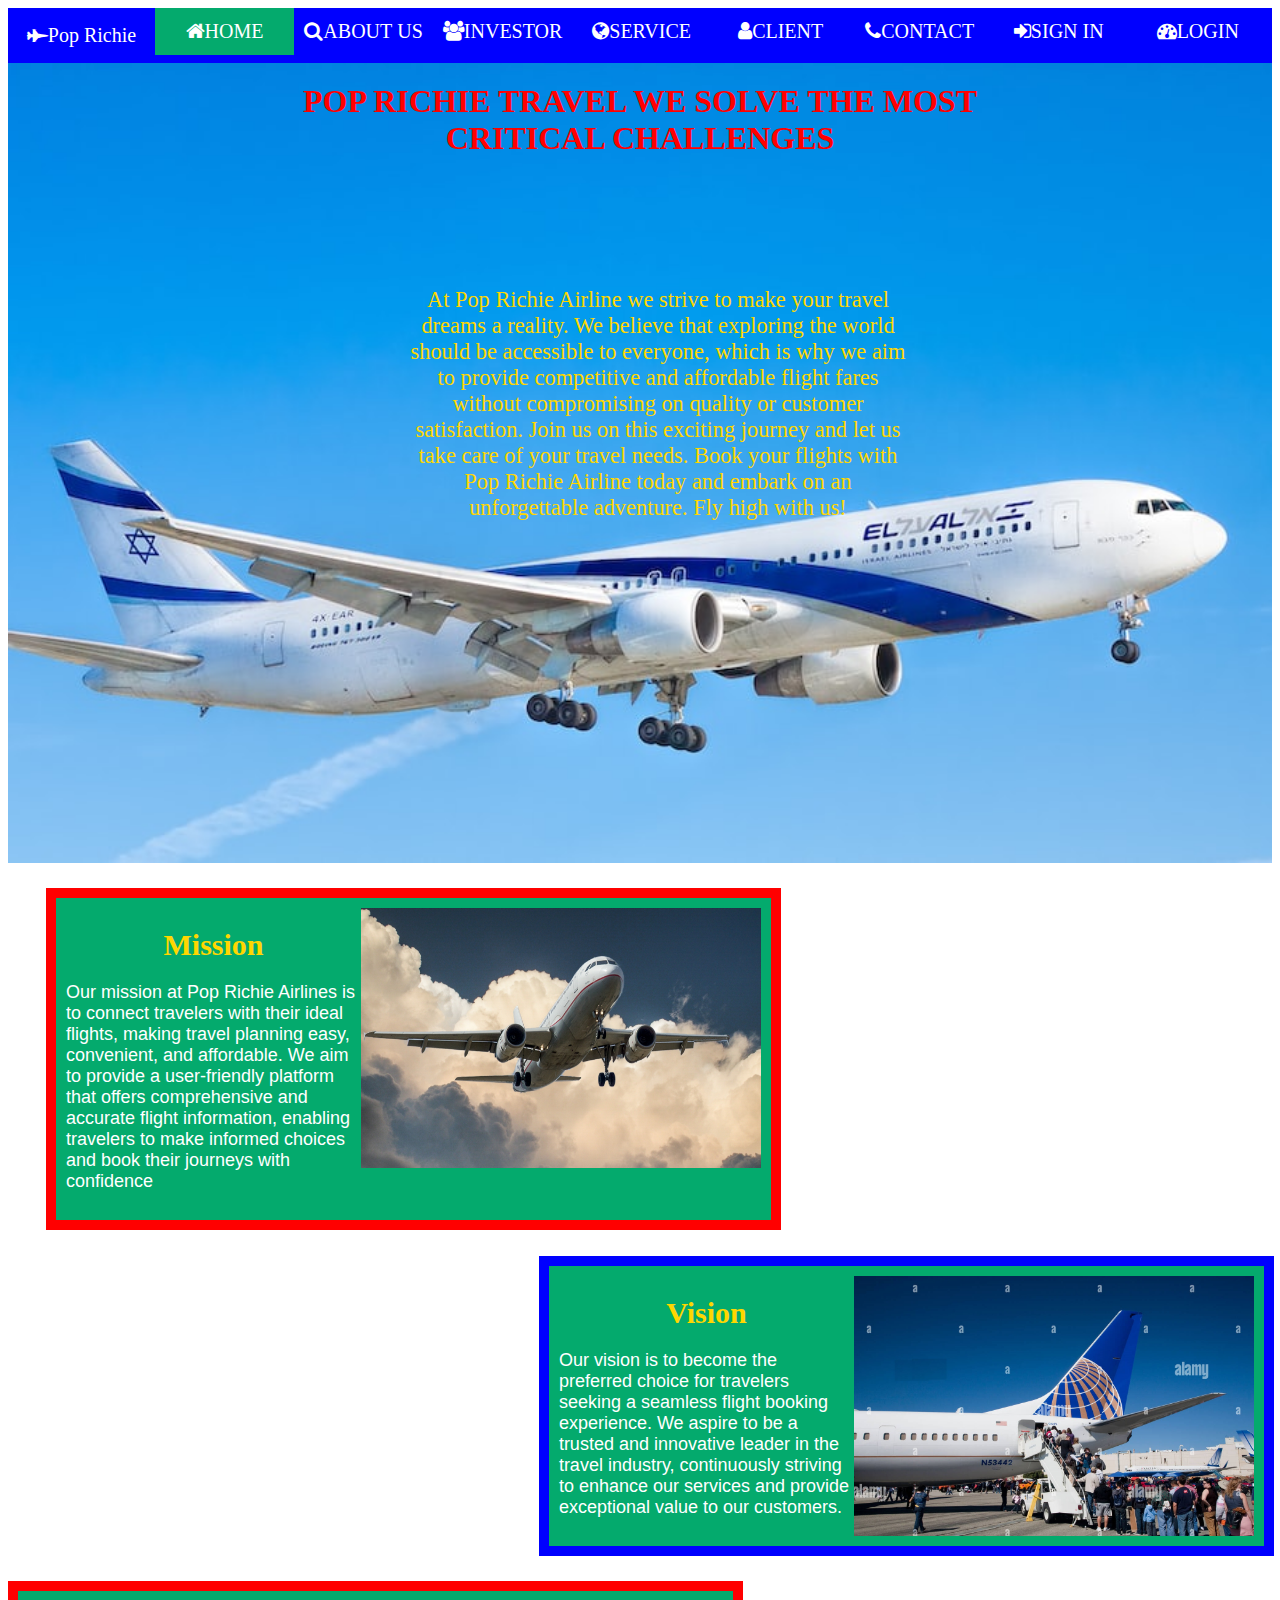
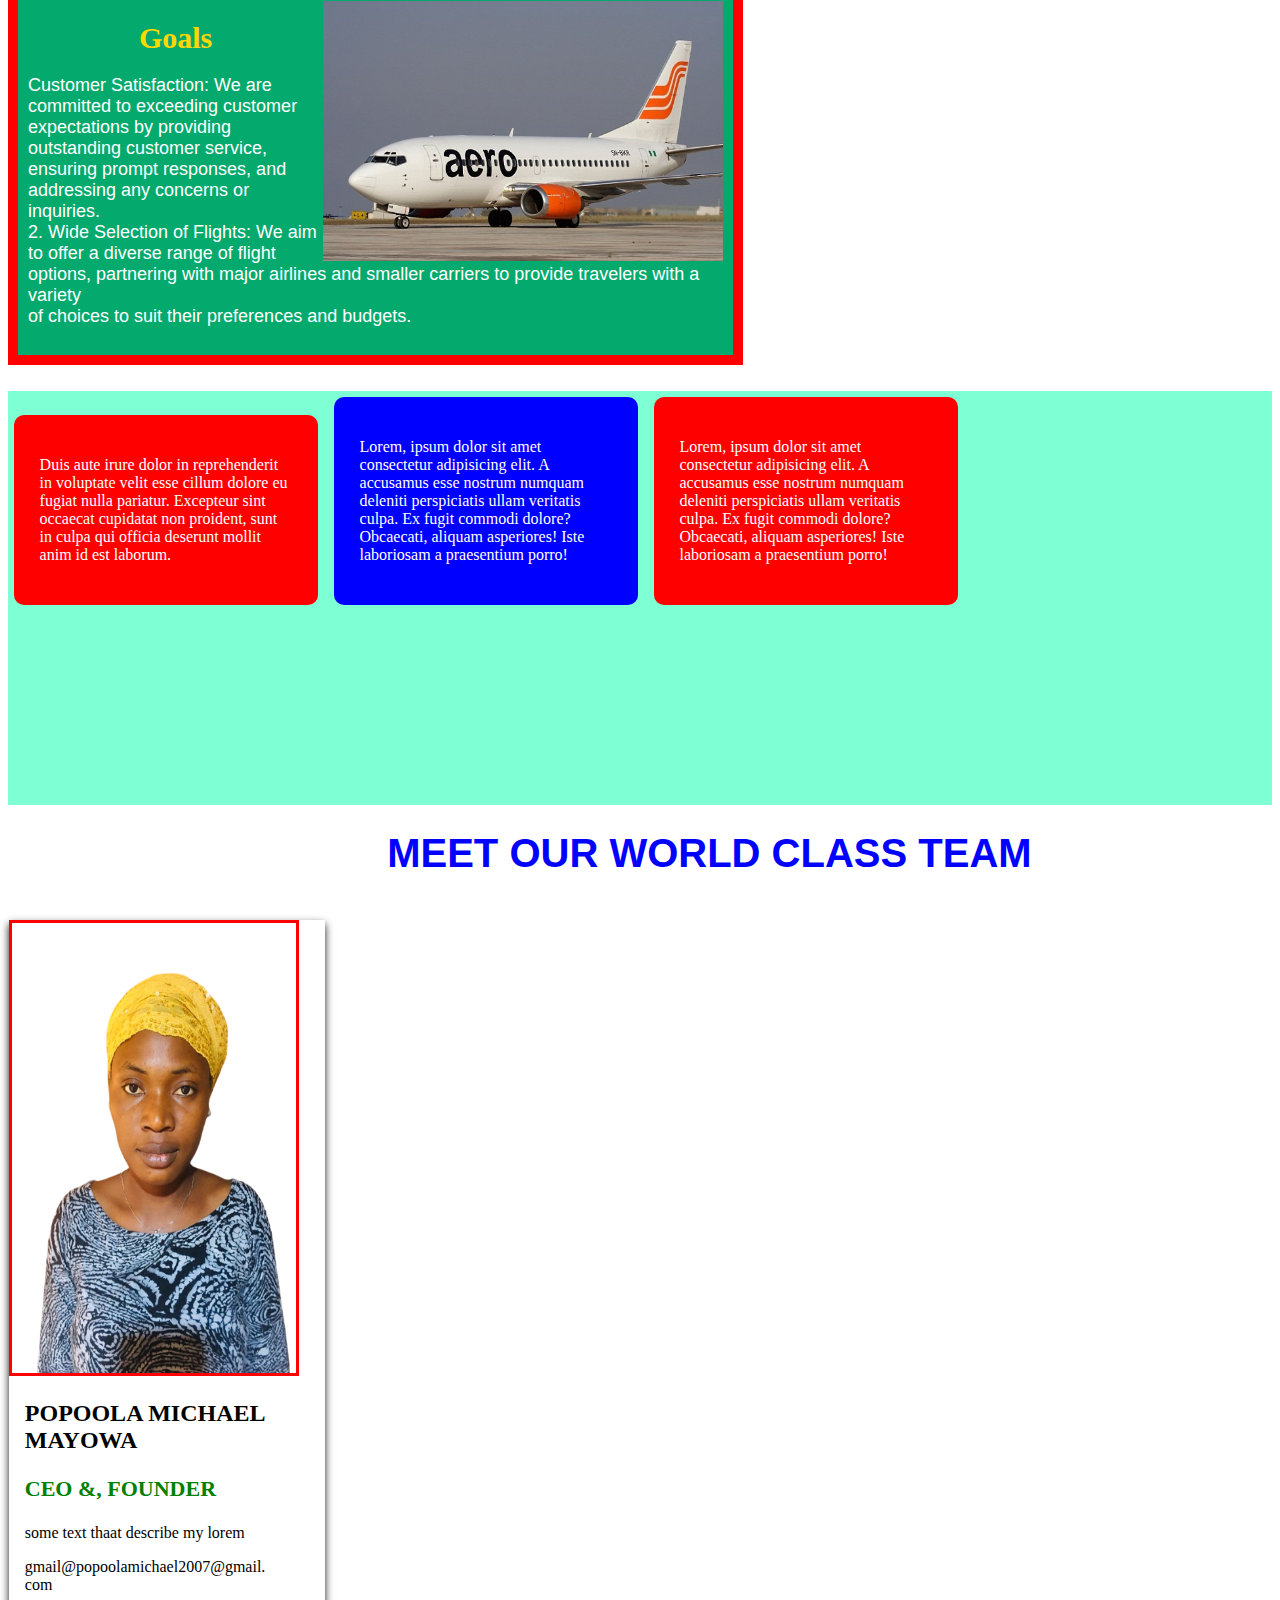
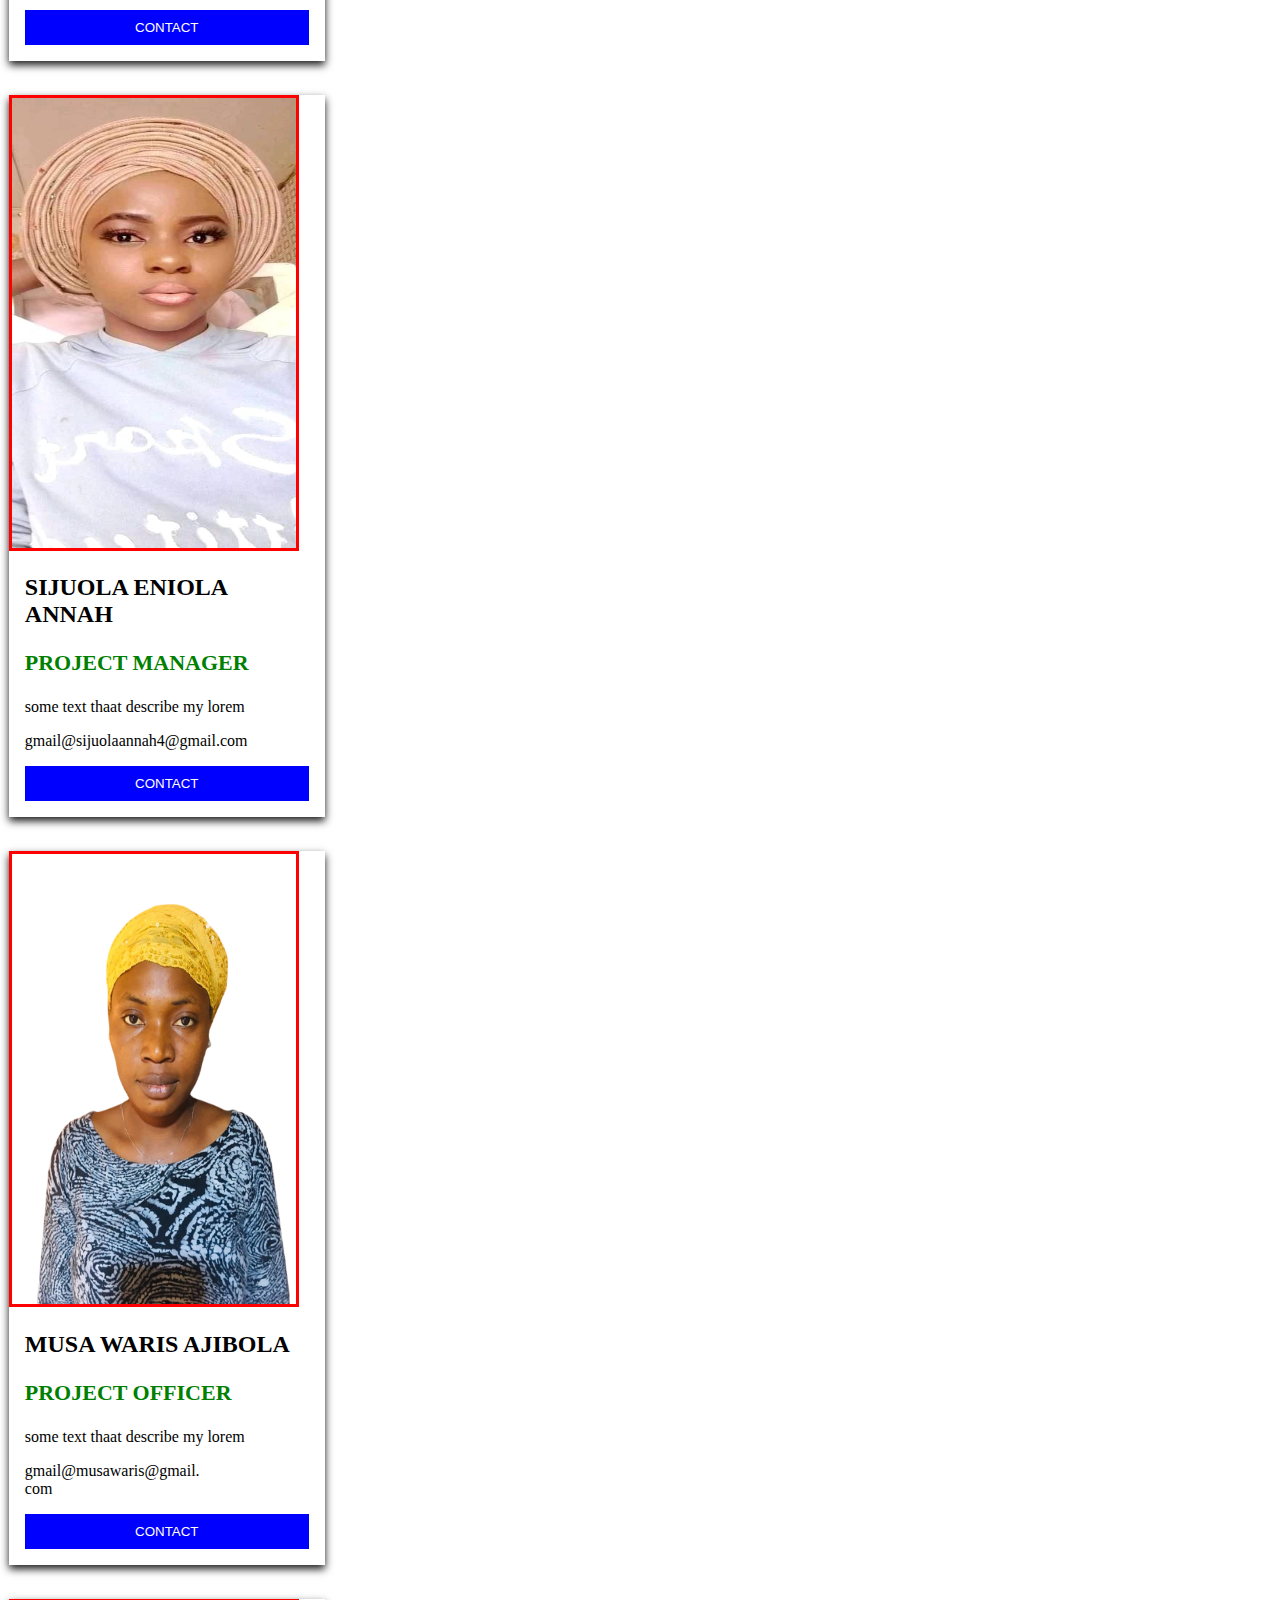
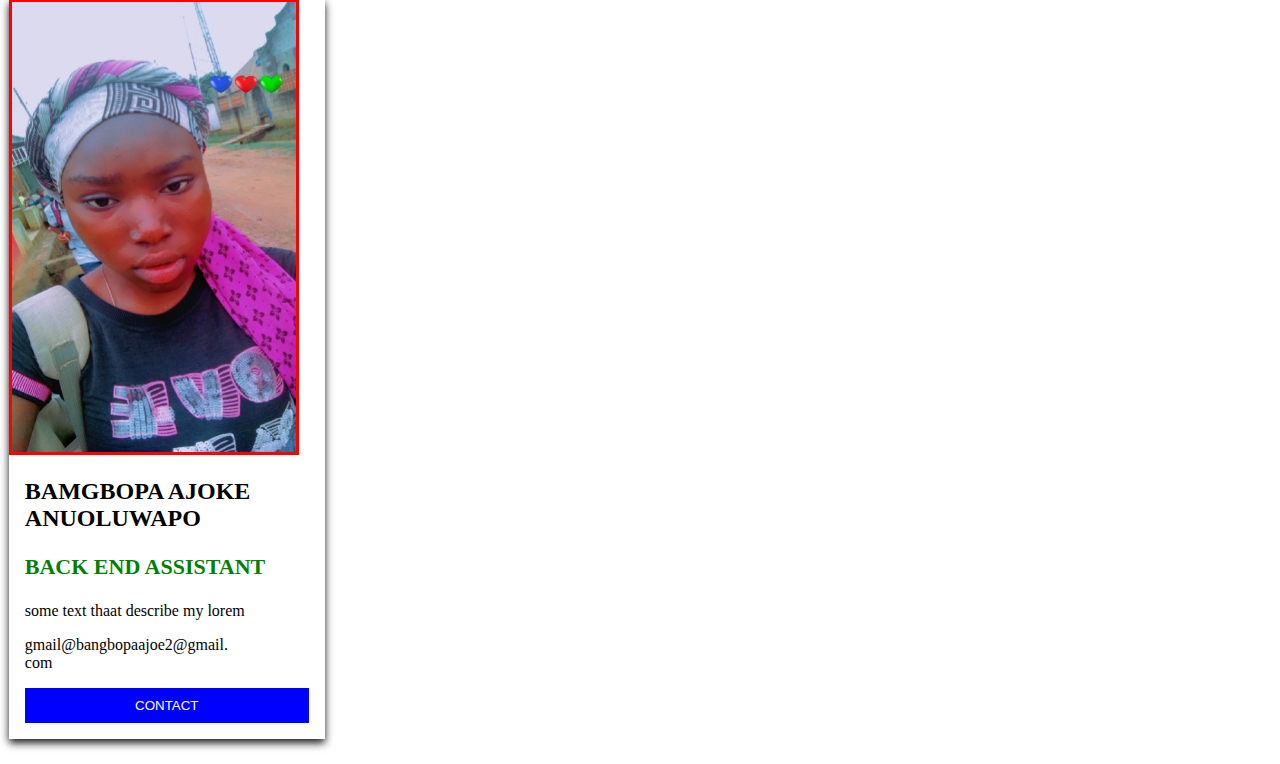
==== index.html @ 776650cb "Add files via upload" ====
<!DOCTYPE html>
<html lang="en">
<head>
    <meta charset="UTF-8">
    <meta name="viewport" content="width=device-width, initial-scale=1.0">
    <title>HOME PAGE</title>
    <link rel="stylesheet" href="./css/STYLE.CSS">
    <link rel="stylesheet" href="https://cdnjs.cloudflare.com/ajax/libs/font-awesome/4.7.0/css/font-awesome.min.css">
    <link rel="stylesheet" href="path/to/font-awesome/css/font-awesome.min.css">
    <link rel="stylesheet" href="image">
</head>
<body>
<div class="icon-bar">
<a class="logo"><i class="fa fa-fighter-jet" aria-hidden="true">Pop Richie</i> </a>
  <a class="active" href="#"><i class="fa fa-home">HOME</i></a>
  <a href="about.html"><i class="fa fa-search">ABOUT US</i></a>
  <a href="#"><i class="fa fa-group">INVESTOR</i></a>
  <a href="service.html"><i class="fa fa-globe">SERVICE</i></a>
  <a href="#"><i class="fa fa-user">CLIENT</i></a> 
  <a href="#"><i class="fa fa-envelop fa fa-phone">CONTACT</i></a>
  <a href="sign.html"><i class="fa fa-sign-in">SIGN IN</i></a>
  <a href="login.html"><i class="fa fa-dashboard">LOGIN</i></a>
  </div>
  <div class="wesolve">
    <H1 class="my">POP RICHIE TRAVEL WE SOLVE THE MOST  <br>CRITICAL CHALLENGES</H1>
    <p class="at"> At Pop Richie Airline we strive to make your travel dreams a reality. 
      We believe that exploring the world should be accessible to everyone, which is why we aim to provide
       competitive and affordable flight fares without compromising on quality or customer satisfaction. 
       Join us on this exciting journey and let us take care of your travel needs. Book your flights with Pop Richie Airline
       today and embark on an unforgettable adventure. Fly high with us!
      </p>
  </div>
  <div class="container">
    <img class="chris" width="400px" height="260px" src="./image/pics.jpg" alt="pics">
    <h1 class="mike">Mission</h1>
    <p class="mission">Our mission at Pop Richie Airlines is to connect travelers with 
    their ideal flights, making travel planning easy, convenient, and affordable. 
    We aim to provide a user-friendly platform that offers comprehensive and accurate 
    flight information, enabling travelers to make informed choices and book their journeys with confidence</p>
  </div>




  <div class="containersec">
    <img class="chris" width="400px" height="260px" src="./image/dd.jpg" alt="pics">
    <h1 class="mike">Vision</h1>
    <p class="Vision">Our vision is to become the preferred choice for travelers 
      seeking a seamless flight booking experience. We aspire to be a trusted and 
      innovative leader in the travel industry, continuously striving to enhance 
      our services and provide exceptional value to our customers. </p>
  </div>




  
  <div class="containerthi">
    <img class="chris" width="400px" height="260px" src="./image/ng.jpg" alt="pics">
    <h1 class="mike">Goals</h1>
    <p class="Goals">Customer Satisfaction: We are committed to exceeding 
      customer expectations by providing outstanding customer service, 
      ensuring prompt responses, and addressing any concerns or inquiries.
    <br>
    2. Wide Selection of Flights: We aim to offer a diverse range of flight 
    options, partnering with major airlines and smaller carriers to provide 
    travelers with a variety <br>of choices to suit their preferences and budgets.
  
  </p>
  </div>



 <div class="container1">

  <div class="container2">
<p>Duis aute irure dolor in reprehenderit in voluptate velit esse 
  cillum dolore eu fugiat nulla pariatur. Excepteur sint occaecat 
  cupidatat non proident, sunt in culpa qui officia deserunt mollit anim id est laborum.</p>
  </div>



  <div class="container6">
    <p>Lorem, ipsum dolor sit amet consectetur adipisicing elit.
       A accusamus esse nostrum numquam deleniti perspiciatis ullam
        veritatis culpa. Ex fugit commodi dolore? Obcaecati, aliquam 
        asperiores! Iste laboriosam a praesentium porro!</p>
      </div>


      <div class="container4">
        <p>Lorem, ipsum dolor sit amet consectetur adipisicing elit.
           A accusamus esse nostrum numquam deleniti perspiciatis ullam
            veritatis culpa. Ex fugit commodi dolore? Obcaecati, aliquam 
            asperiores! Iste laboriosam a praesentium porro!</p>
          </div>

 </div>

<div><h1 class="teamclass">MEET OUR WORLD CLASS TEAM</h1></div>
 <div class="teamss">

 <div class="row">
<div class="column">
  <div class="card">
    <img src="/image/iii.png" alt="jane" style="width: 90%;" class="imgs">
    <div class="imagec">
<h2>POPOOLA MICHAEL MAYOWA</h2>
<p class="titles">CEO &AMP, FOUNDER</p>
<p>some text thaat describe my lorem</p>
<p>gmail@popoolamichael2007@gmail.<br>com</p>
<p><button class="buttons">CONTACT</button>
</p>
    </div>
  </div>
</div>
 </div>



 <div class="row">
  <div class="column">
    <div class="card">
      <img src="/image/11.jpeg" alt="jane" style="width: 90%;" class="imgs">
      <div class="imagec">
  <h2>SIJUOLA ENIOLA ANNAH</h2>
  <p class="titles">PROJECT MANAGER</p>
  <p>some text thaat describe my lorem</p>
  <p>gmail@sijuolaannah4@gmail.com</p>
  <p><button class="buttons">CONTACT</button>
  </p>
      </div>
    </div>
  </div>
   </div>
  

   <div class="row">
    <div class="column">
      <div class="card">
        <img src="/image/iii.png" alt="jane" style="width: 90%;" class="imgs">
        <div class="imagec">
    <h2>MUSA WARIS AJIBOLA</h2>
    <p class="titles">PROJECT OFFICER</p>
    <p>some text thaat describe my lorem</p>
    <p>gmail@musawaris@gmail.<br>com</p>
    <p><button class="buttons">CONTACT</button>
    </p>
        </div>
      </div>
    </div>
     </div>
    
     <div class="row">
      <div class="column">
        <div class="card">
          <img src="/image/12.jpeg" alt="jane" style="width: 90%;" class="imgs">
          <div class="imagec">
      <h2>BAMGBOPA AJOKE ANUOLUWAPO</h2>
      <p class="titles">BACK END ASSISTANT</p>
      <p>some text thaat describe my lorem</p>
      <p>gmail@bangbopaajoe2@gmail.<br>com</p>
      <p><button class="buttons">CONTACT</button>
      </p>
          </div>
        </div>
      </div>
       </div>
      
      </div>



</body>
</html>
---- css/STYLE.CSS ----
.icon-bar {
    width: 100%; 
    background-color: blue; 
    overflow: auto; 
  }
  
  .icon-bar a {
    float: left; 
    text-align: center; 
    width: 11%; 
    padding: 12px 0;
    transition: all 0.3s ease;
    color: white; 
    font-size: 20px; 
  }
  
  .icon-bar a:hover {
    background-color: red; 
  }
  
  .active {
    background-color: #04AA6D;
  }
.my{
  color: red;
  margin-left: 24%;
  padding-top: 20px;
  margin-top: 0%;
}
.at{
  color: gold;
  width:500px;
  text-align: center;
  margin-top: 130px;
  margin-left: 400px;
  font-size:1.4rem;
}

.pic{
  width: 550px;
  height: 400px;
 padding-left:150%;
 padding-bottom: 0.2%;
 padding-top: 9%;
}
.mission{
  font-size: 1.2rem;
}
.logo{
  color: gold;
  margin: 4px;
  font-size: 30px;
}

.container{
  display: block;
  width: 55%;
  padding: 10px;
  background-color: #04AA6D;
  border: 10px solid red;
  justify-content: left;
  justify-content: center;
  margin-left: 3%;
}

.chris {
  float: right;
}
.my {
  text-align: center;
  margin: 0%;
}

.mike {
  text-align: center;
  color: gold;
  font-family: tahoma;
  font-size: 30px;
}


.con1{
  display:inline-flex;
  width: 100%;
  background-color: white;

}
.wesolve{
  background-image: url(/image/plane1.jpg);
  background-position: center;
  background-repeat: no-repeat;
  background-size: cover;
  width: 100%;
  height: 800px;
  margin-bottom: 2%;
}

.container2{
  background-color: red;
  padding: 2%;
  color: white;
  border-radius: 10px; 
  display: inline-block;
   width:20%;
   margin: 0.5%;
}

.container6{
  background-color: blue;
  padding: 2%;
  color: white;
  display: inline-block;
  border-radius: 10px; 
  width:20%;
  margin: 0.5%;
}

.container4{
  background-color: red;
  padding: 2%;
  color: white;
  display: inline-block;
  border-radius: 10px; 
  width:20%;  
   margin: 0.5%;
}



.containersec{
  display: inline-block;
  padding: 10px;
  width: 55%;
  margin-left: 42%;
  background-color: #04AA6D;
  border: 10px solid blue;
  margin-top: 2%;
}




.containerthi{
  display: inline-block;
  padding: 10px;
  width: 55%;
  background-color: #04AA6D;
  border: 10px solid red;
  margin-top: 2%;
  margin-bottom: 2%;
}



.mission{
  color: white;
  font-family: arial;
  font-size: 18px;
}


.Vision{
  color: white;
  font-family: arial;
  font-size: 18px;
}


.Goals{
  color: white;
  font-family: arial;
  font-size: 18px;
}


.column{
  float: left;
  width: 25%;
  margin-bottom: 16px;
  margin-top: 16px;
  padding: 0.8px;
}

@media screen and (max-width:650px){
  .column{
    width: 100%;
    display: block;
  }
}

.card{
  box-shadow: 0 4px 8px 0 rgba(0, 0, 0, 0.9);
}


.imagec{
padding: 0 16px;
}

.imagec::after, .row::after{
  content: "";
  clear: both;
  display: table;
}


.titles{
  color: green;
  font-family: tahoma;
  font-weight: bold;
  font-size: 22px;
}

.imgs{
  width: 100%;
  height: 50vh;
  border: 3px solid red;
}


.buttons{
  border: none;
  outline: 0;
  display: inline-;
  padding: 10px;
  color: white;
  background-color: blue;
  text-align: center;
  cursor: pointer;
  width: 100%;
}

.buttons:hover{
  background-color: blueviolet;
}


.teamclass{
  font-family: 'Trebuchet MS', 'Lucida Sans Unicode', 'Lucida Grande', 'Lucida Sans', Arial, sans-serif;
  color: blue;
  font-weight: bold;
  font-size: 40px;
 justify-content: center;
 align-items: center;
 margin-left: 30%;
}


.container1{
  background-color: aquamarine;
  width: 100%;
  height: 46vh;
}
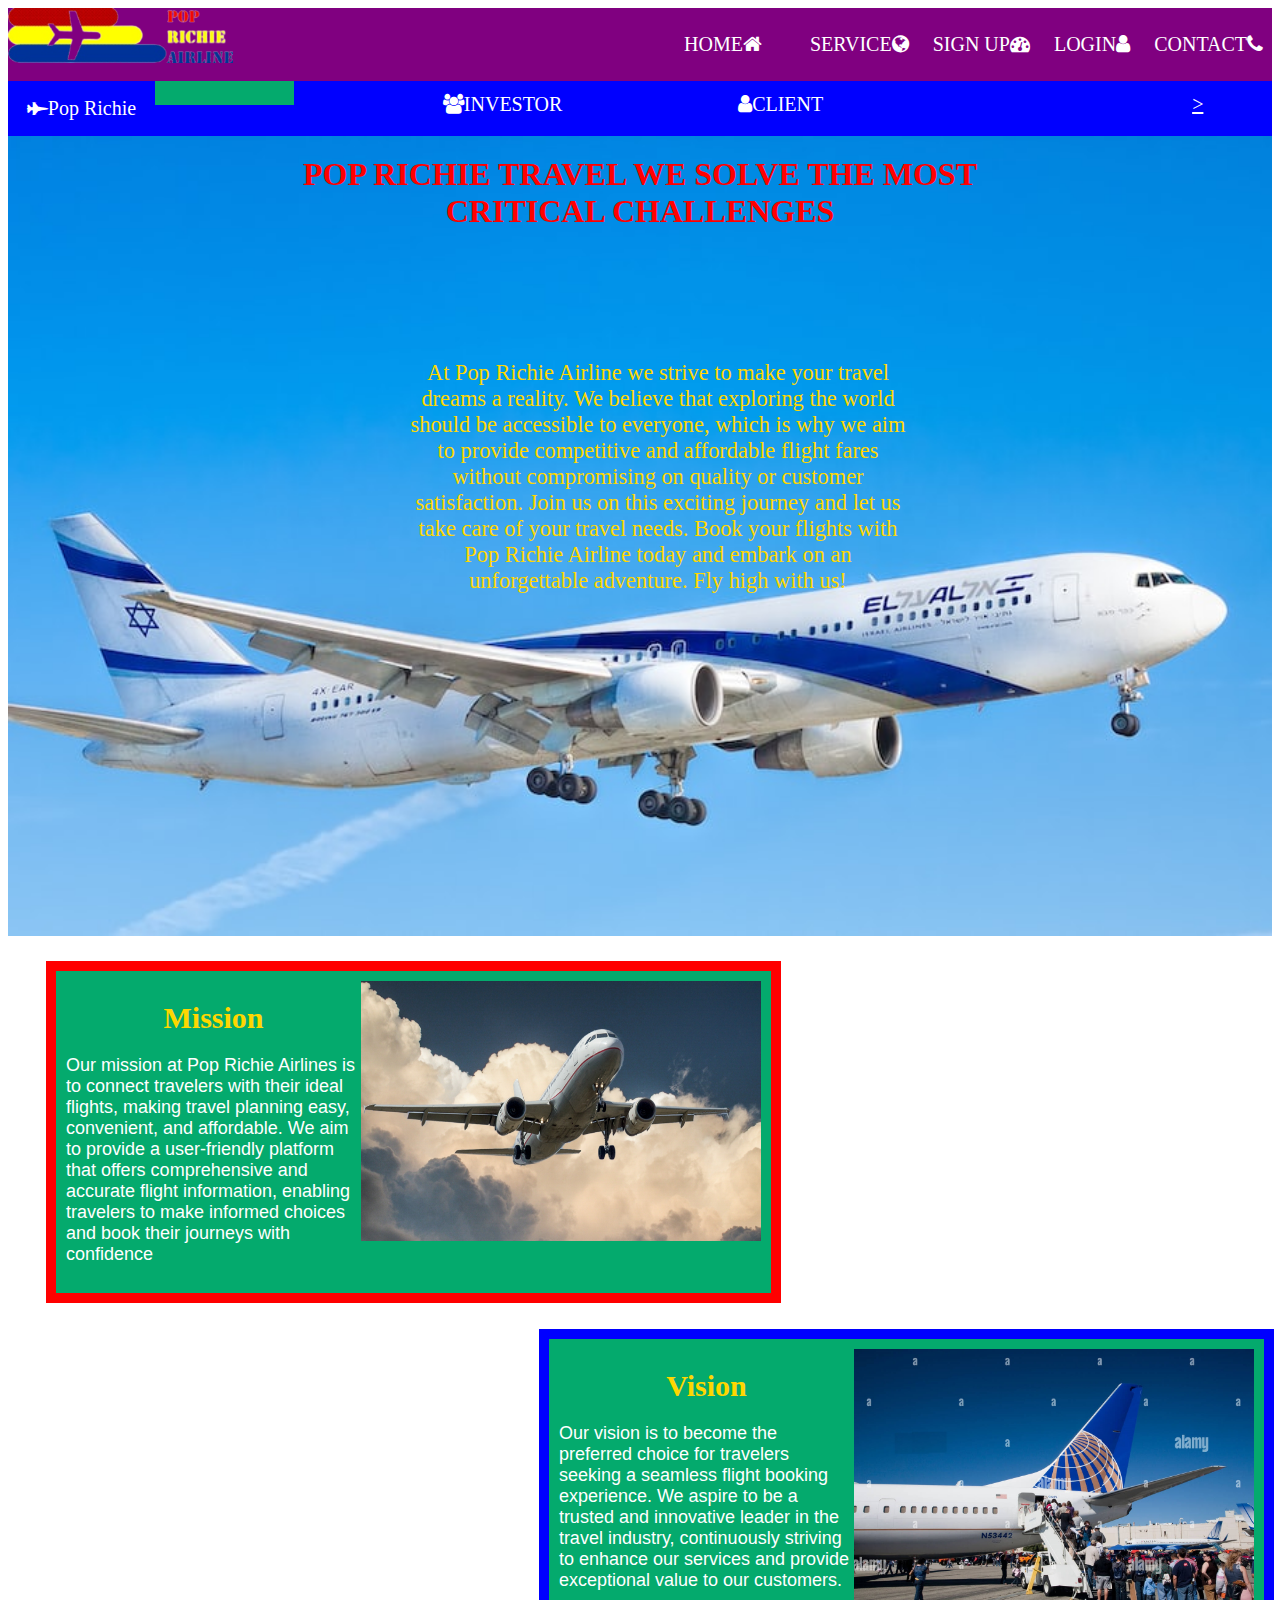
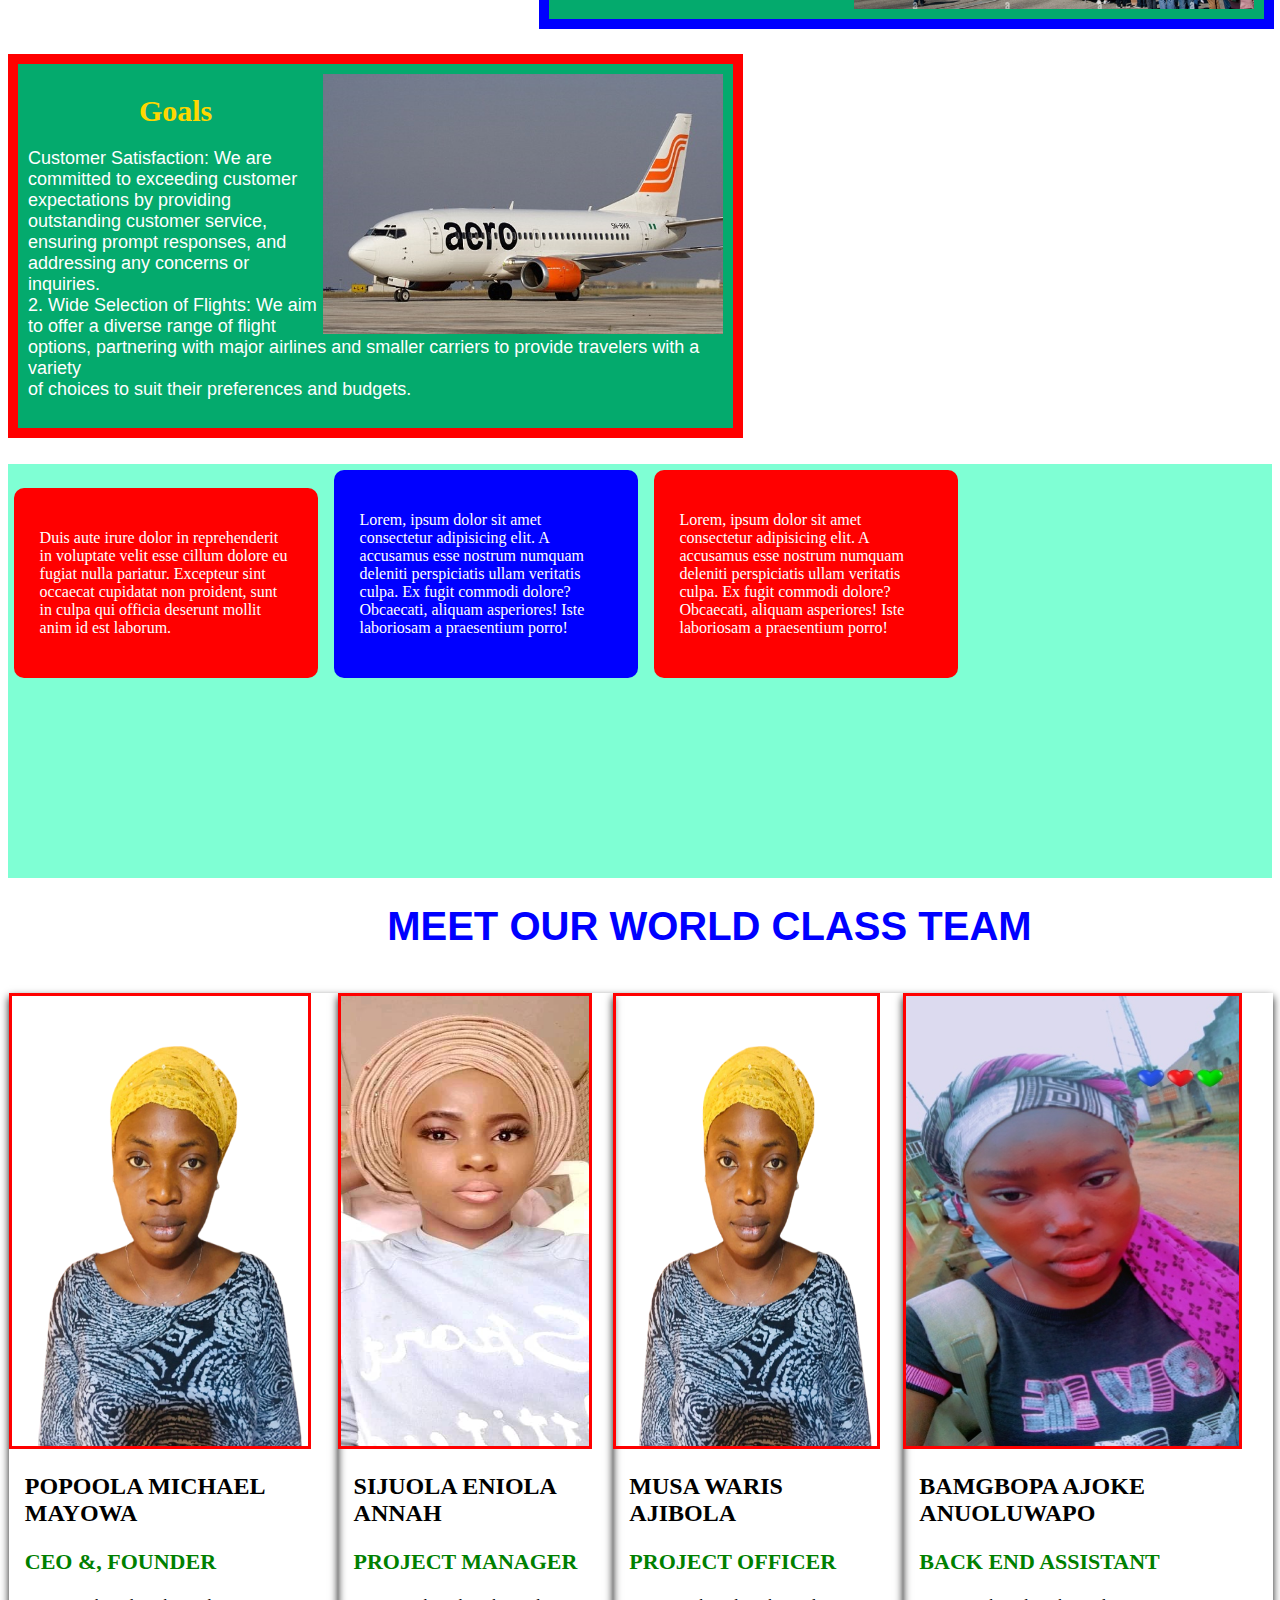
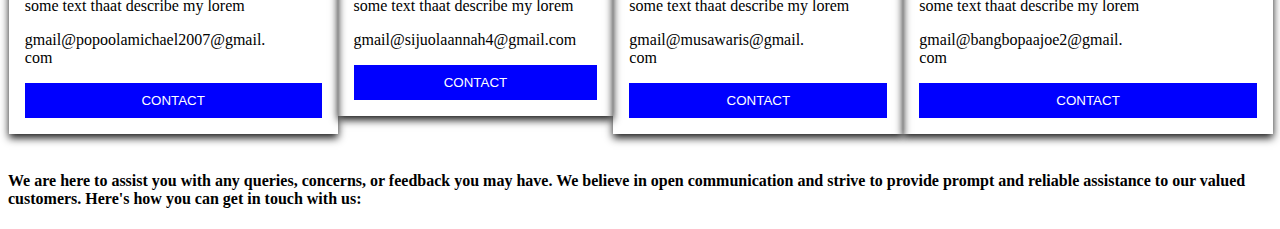
==== commit 382c9667: "Add files via upload" ====
--- a/index.html
+++ b/index.html
@@ -4,23 +4,41 @@
     <meta charset="UTF-8">
     <meta name="viewport" content="width=device-width, initial-scale=1.0">
     <title>HOME PAGE</title>
-    <link rel="stylesheet" href="./css/STYLE.CSS">
+    <link rel="stylesheet" href="/css/STYLE.CSS">
     <link rel="stylesheet" href="https://cdnjs.cloudflare.com/ajax/libs/font-awesome/4.7.0/css/font-awesome.min.css">
     <link rel="stylesheet" href="path/to/font-awesome/css/font-awesome.min.css">
     <link rel="stylesheet" href="image">
+    <link href="https://cdn.jsdelivr.net/npm/bootstrap@5.3.1/dist/css/bootstrap.min.css" rel="stylesheet" integrity="sha384-4bw+/aepP/YC94hEpVNVgiZdgIC5+VKNBQNGCHeKRQN+PtmoHDEXuppvnDJzQIu9" crossorigin="anonymous">
 </head>
 <body>
+<div class="header">
+  <div><img src="./image/logome.png" style="width: 70%;"></div>
+  <div class="list">
+    <ul>
+   <a href="#"></a><li>HOME<i class="fa fa-home"></i></li>
+   <a href="about.html"></a><li><i class="ABOUT US"></i></li>
+   <a href="#"></a><li>SERVICE<i class="fa fa-globe"></i></li>
+   <a href="#"></a><li>SIGN UP<i class="fa fa-dashboard"></i></li>
+   <a href="login.html"></a><li>LOGIN<i class="fa fa-user"></i></li>
+   <a href="cont.html"></a><li>CONTACT<i class="fa fa-envelop fa fa-phone"></i></li>
+    </ul>
+  </div>
+</div>
+
+
 <div class="icon-bar">
 <a class="logo"><i class="fa fa-fighter-jet" aria-hidden="true">Pop Richie</i> </a>
-  <a class="active" href="#"><i class="fa fa-home">HOME</i></a>
-  <a href="about.html"><i class="fa fa-search">ABOUT US</i></a>
+  <a class="active" href="#"></a>
+  <a href="about.html"></a>
   <a href="#"><i class="fa fa-group">INVESTOR</i></a>
-  <a href="service.html"><i class="fa fa-globe">SERVICE</i></a>
+  <a href=""></a>
   <a href="#"><i class="fa fa-user">CLIENT</i></a> 
-  <a href="#"><i class="fa fa-envelop fa fa-phone">CONTACT</i></a>
-  <a href="sign.html"><i class="fa fa-sign-in">SIGN IN</i></a>
-  <a href="login.html"><i class="fa fa-dashboard">LOGIN</i></a>
+  <a href="cont.html"></a>
+  <a href="sign.html"></a>
+  <a href="login.html">></a>
   </div>
+
+
   <div class="wesolve">
     <H1 class="my">POP RICHIE TRAVEL WE SOLVE THE MOST  <br>CRITICAL CHALLENGES</H1>
     <p class="at"> At Pop Richie Airline we strive to make your travel dreams a reality. 
@@ -172,5 +190,10 @@
 
 
 
+      <h4>We are here to assist you with any queries, concerns, or feedback you 
+        may have. We believe in open communication and strive to provide prompt 
+        and reliable assistance to our valued customers. Here's how you can get in 
+        touch with us: </h4>  
+<script src="https://cdn.jsdelivr.net/npm/bootstrap@5.3.1/dist/js/bootstrap.bundle.min.js" integrity="sha384-HwwvtgBNo3bZJJLYd8oVXjrBZt8cqVSpeBNS5n7C8IVInixGAoxmnlMuBnhbgrkm" crossorigin="anonymous"></script>
 </body>
 </html>--- a/css/STYLE.CSS
+++ b/css/STYLE.CSS
@@ -175,7 +175,7 @@
 
 .column{
   float: left;
-  width: 25%;
+  width: 100%;
   margin-bottom: 16px;
   margin-top: 16px;
   padding: 0.8px;
@@ -221,7 +221,7 @@
 .buttons{
   border: none;
   outline: 0;
-  display: inline-;
+  display: inline-block;
   padding: 10px;
   color: white;
   background-color: blue;
@@ -250,4 +250,60 @@
   background-color: aquamarine;
   width: 100%;
   height: 46vh;
+}
+
+.teamss{
+  display: flex;
+  flex-direction: row;
+}
+
+@media screen and (min-width: 480px) {
+  #leftsidebar {width: 200px; float: left;}
+  #main {margin-left: 216px;}
+}
+
+@media only screen and (max-width: 600px) {
+  body {
+    background-color: teal;
+  }
+}
+
+
+.header{
+  display: flex;
+  flex-direction: row;
+ justify-content: space-between;
+ background-color: purple;
+}
+
+
+.list{
+  display: flex;
+  flex-direction: row;
+  color: white;
+}
+
+ul{
+  display: flex;
+  flex-direction: row;
+}
+li{
+  padding: 9px;
+  margin-left: 6px;
+  color: white;
+  font-size: 20px;
+list-style: none;
+cursor: pointer;
+}
+
+li:hover{
+  padding: 9px;
+  margin-left: 6px;
+  color: aquamarine;
+  font-size: 20px;
+list-style: none;
+}
+
+.list ul li a{
+  color: aquamarine;
 }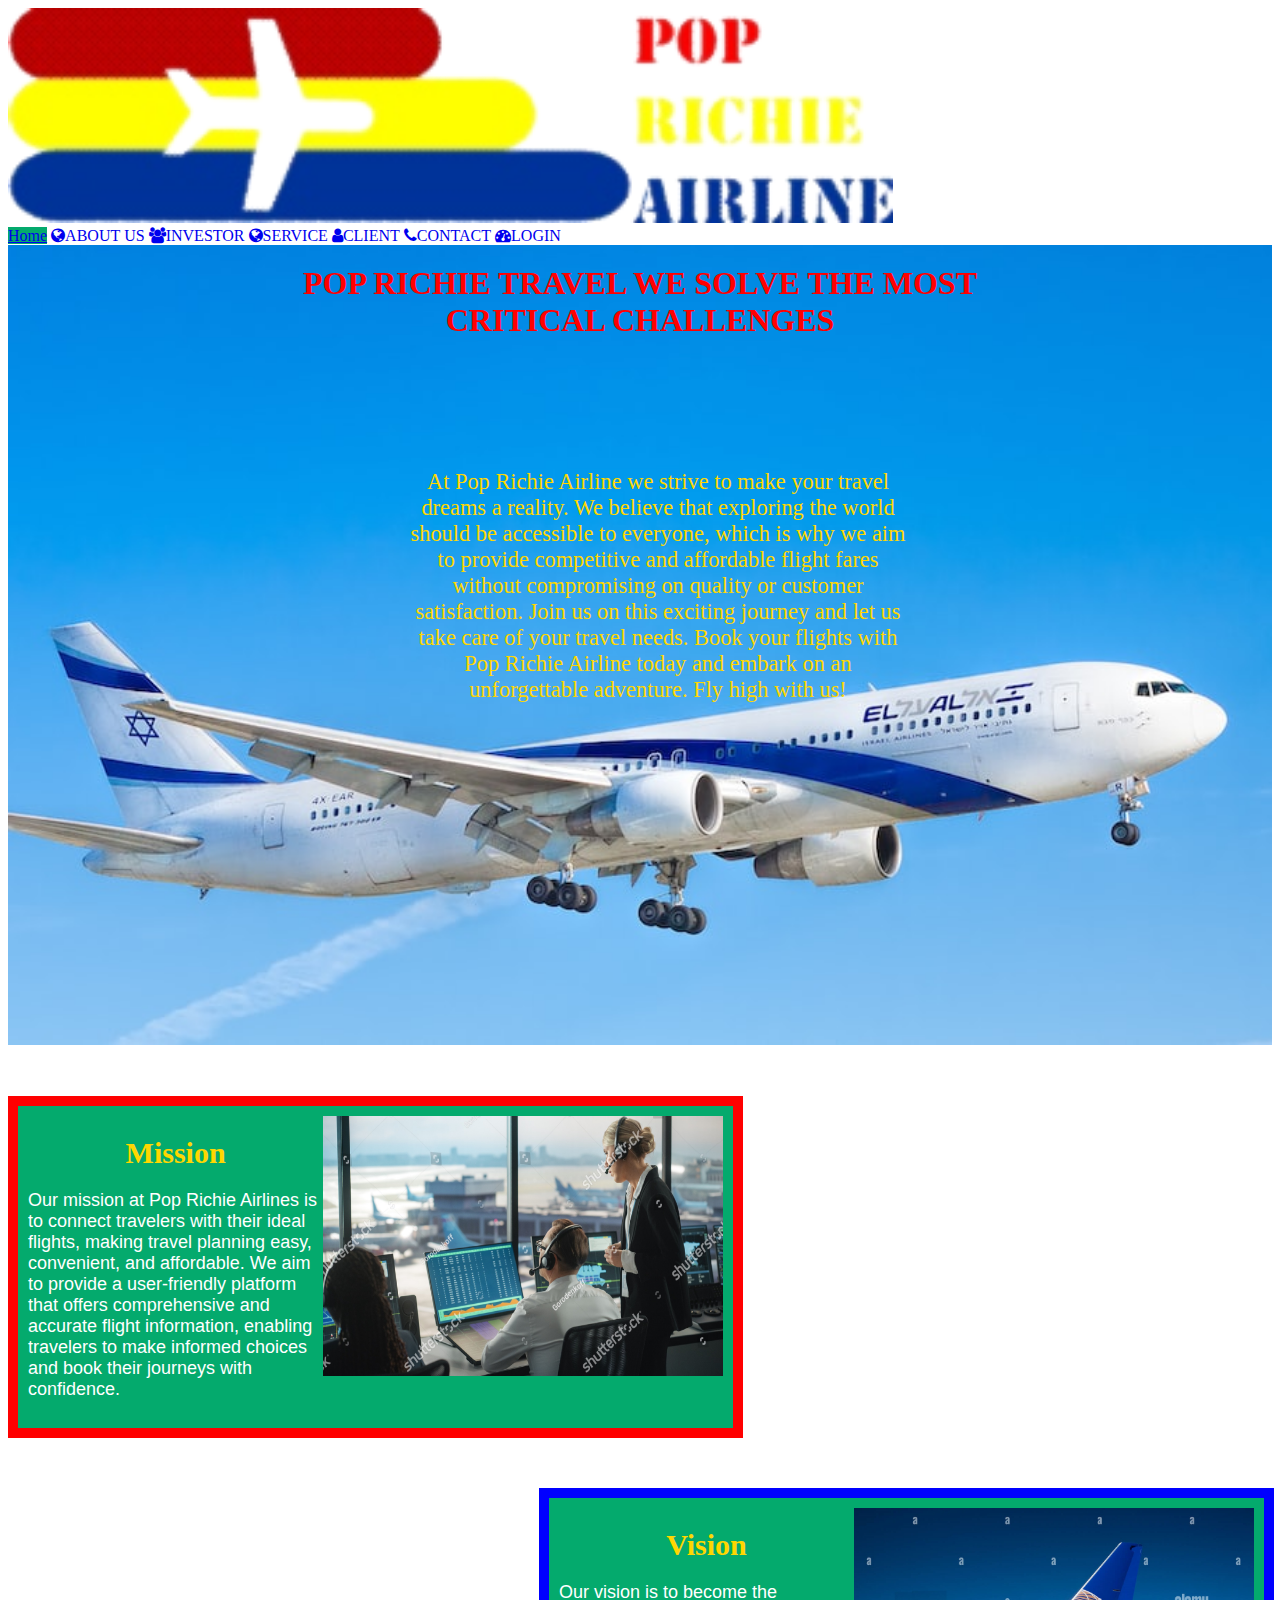
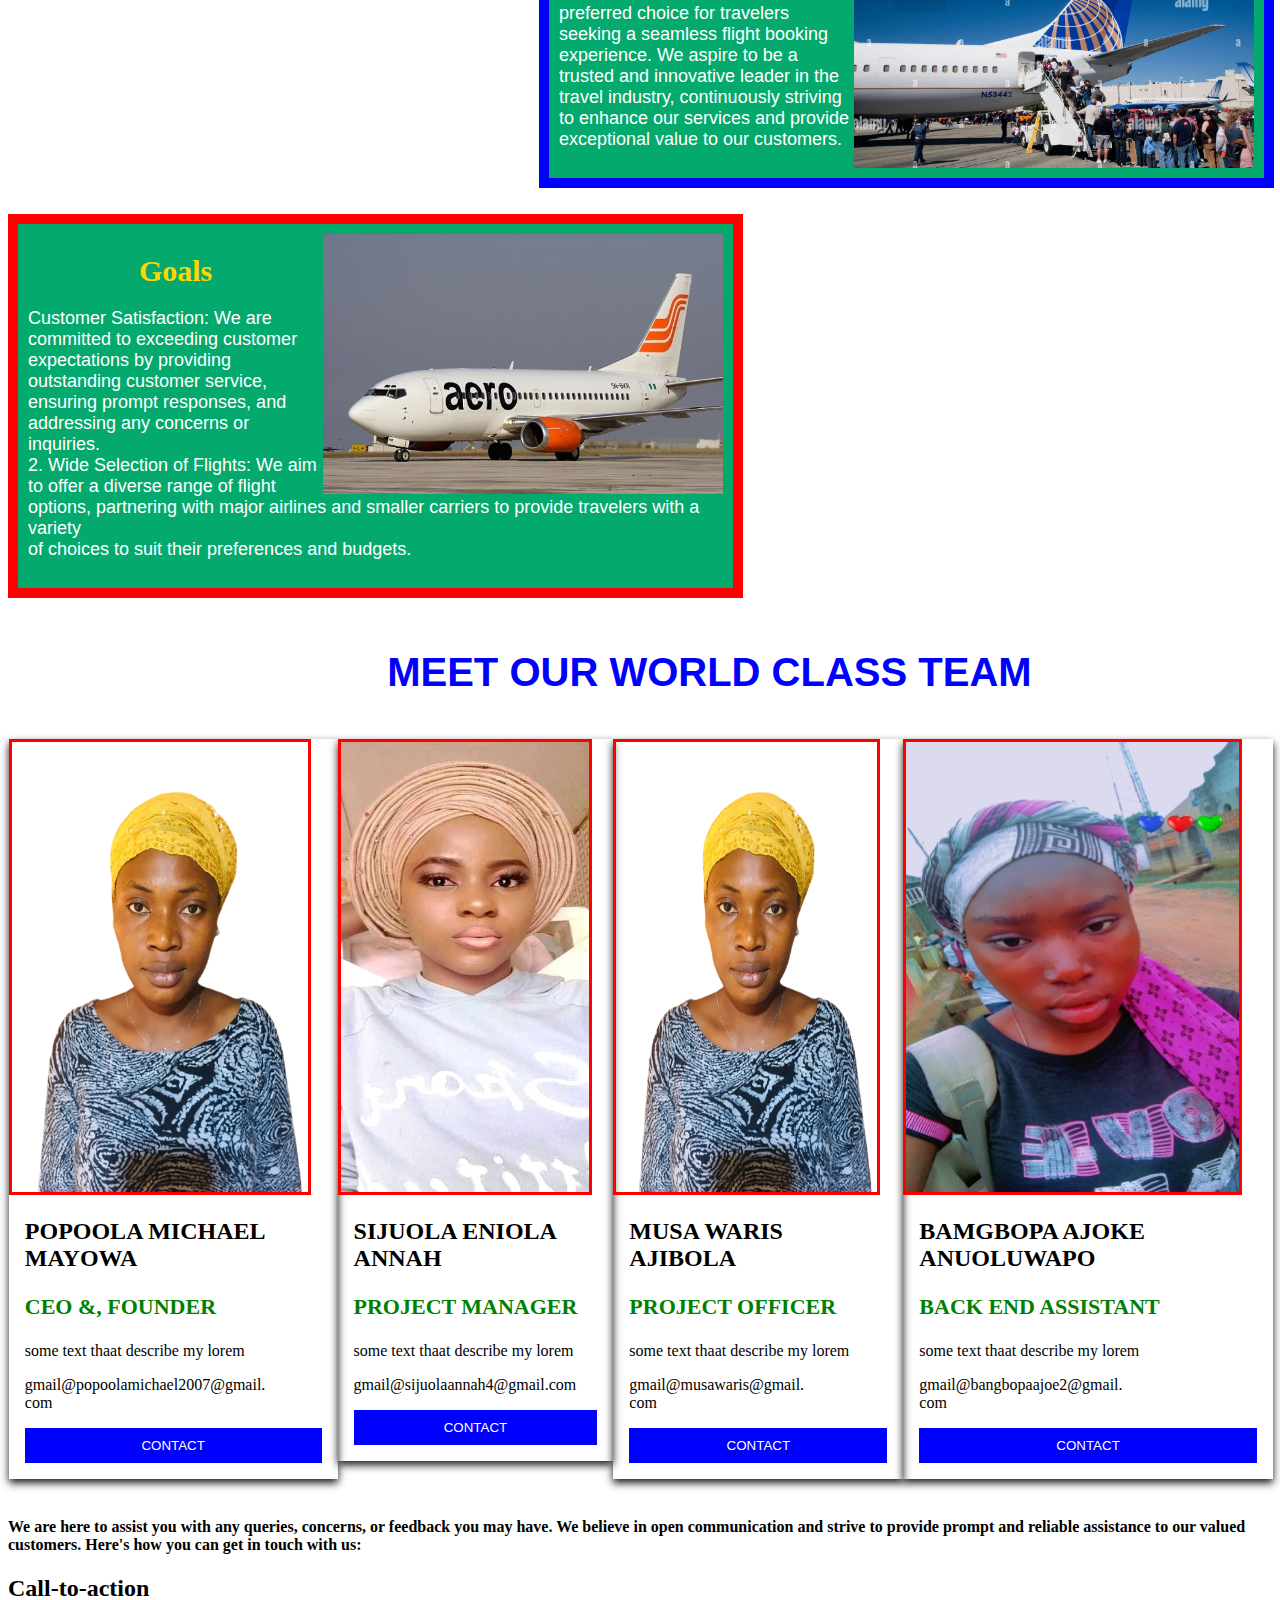
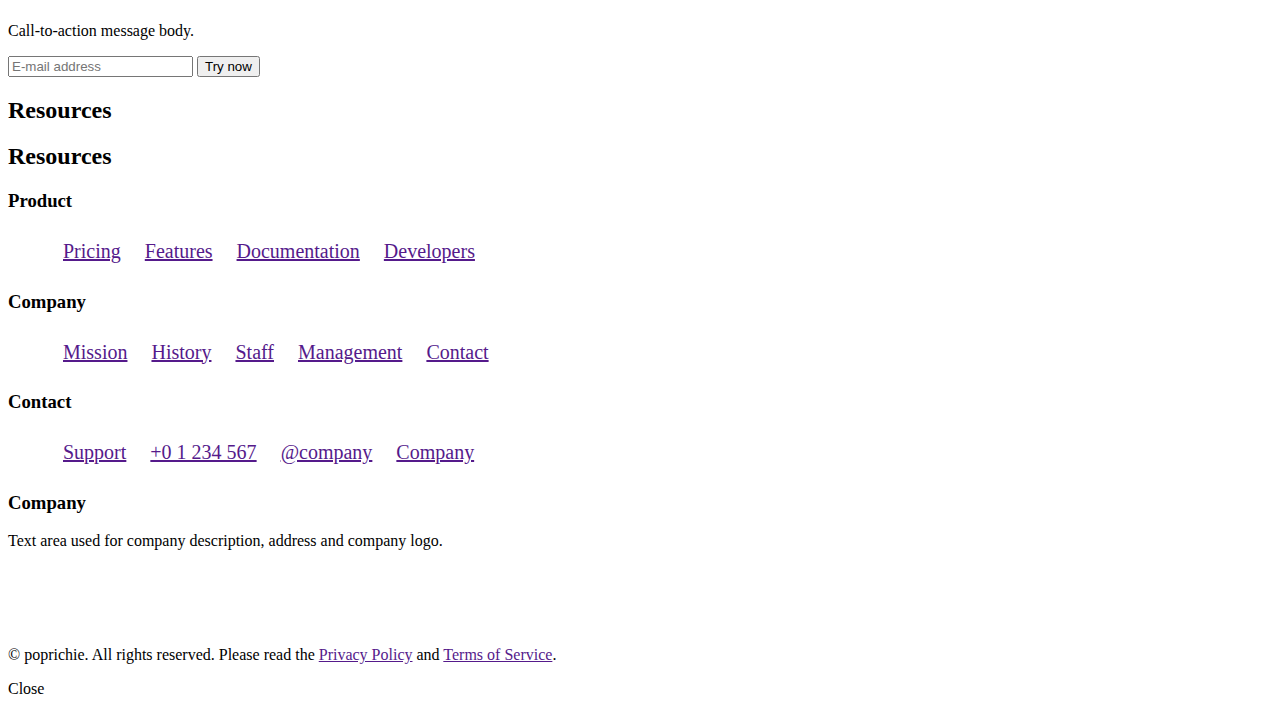
==== commit 4f74161b: "Add files via upload" ====
--- a/index.html
+++ b/index.html
@@ -4,41 +4,32 @@
     <meta charset="UTF-8">
     <meta name="viewport" content="width=device-width, initial-scale=1.0">
     <title>HOME PAGE</title>
-    <link rel="stylesheet" href="/css/STYLE.CSS">
+    <link rel="stylesheet" href="./css/STYLE.CSS">
     <link rel="stylesheet" href="https://cdnjs.cloudflare.com/ajax/libs/font-awesome/4.7.0/css/font-awesome.min.css">
     <link rel="stylesheet" href="path/to/font-awesome/css/font-awesome.min.css">
     <link rel="stylesheet" href="image">
+    <script src="https://cdnjs.cloudflare.com/ajax/libs/jquery/3.3.1/jquery.min.js"></script>
+    <script src="https://cdnjs.cloudflare.com/ajax/libs/twitter-bootstrap/4.1.3/js/bootstrap.min.js"></script>
     <link href="https://cdn.jsdelivr.net/npm/bootstrap@5.3.1/dist/css/bootstrap.min.css" rel="stylesheet" integrity="sha384-4bw+/aepP/YC94hEpVNVgiZdgIC5+VKNBQNGCHeKRQN+PtmoHDEXuppvnDJzQIu9" crossorigin="anonymous">
 </head>
 <body>
-<div class="header">
-  <div><img src="./image/logome.png" style="width: 70%;"></div>
-  <div class="list">
-    <ul>
-   <a href="#"></a><li>HOME<i class="fa fa-home"></i></li>
-   <a href="about.html"></a><li><i class="ABOUT US"></i></li>
-   <a href="#"></a><li>SERVICE<i class="fa fa-globe"></i></li>
-   <a href="#"></a><li>SIGN UP<i class="fa fa-dashboard"></i></li>
-   <a href="login.html"></a><li>LOGIN<i class="fa fa-user"></i></li>
-   <a href="cont.html"></a><li>CONTACT<i class="fa fa-envelop fa fa-phone"></i></li>
-    </ul>
-  </div>
-</div>
-
-
-<div class="icon-bar">
-<a class="logo"><i class="fa fa-fighter-jet" aria-hidden="true">Pop Richie</i> </a>
-  <a class="active" href="#"></a>
-  <a href="about.html"></a>
-  <a href="#"><i class="fa fa-group">INVESTOR</i></a>
-  <a href=""></a>
-  <a href="#"><i class="fa fa-user">CLIENT</i></a> 
-  <a href="cont.html"></a>
-  <a href="sign.html"></a>
-  <a href="login.html">></a>
-  </div>
-
-
+<div>
+
+
+  <div class="header1">
+<a href=""><img src="/image/logome.png" width="70%"></a>
+    <div class="header-right">
+      <a class="active" href="#home">Home</a>
+      <a href="about.html"><i class="fa fa-globe">ABOUT US</i></a>
+    </i>  <a href="#"><i class="fa fa-group">INVESTOR</i></a>
+        <a href="service.html"><i class="fa fa-globe">SERVICE</i></a>
+        <a href="#"><i class="fa fa-user">CLIENT</i></a> 
+        <a href="cont.html"><i class="fa fa-envelop fa fa-phone">CONTACT</i></a>
+        <a href="login.html"><i class="fa fa-dashboard">LOGIN</i></a>
+
+
+    </div>
+  </div> 
   <div class="wesolve">
     <H1 class="my">POP RICHIE TRAVEL WE SOLVE THE MOST  <br>CRITICAL CHALLENGES</H1>
     <p class="at"> At Pop Richie Airline we strive to make your travel dreams a reality. 
@@ -48,16 +39,16 @@
        today and embark on an unforgettable adventure. Fly high with us!
       </p>
   </div>
-  <div class="container">
-    <img class="chris" width="400px" height="260px" src="./image/pics.jpg" alt="pics">
+ 
+  <div class="containerthi">
+    <img class="chris" width="400px" height="260px" src="./image/pic.jpg" alt="pics">
     <h1 class="mike">Mission</h1>
-    <p class="mission">Our mission at Pop Richie Airlines is to connect travelers with 
-    their ideal flights, making travel planning easy, convenient, and affordable. 
-    We aim to provide a user-friendly platform that offers comprehensive and accurate 
-    flight information, enabling travelers to make informed choices and book their journeys with confidence</p>
-  </div>
-
-
+    <p class="Goals">Our mission at Pop Richie Airlines is to connect travelers with 
+      their ideal flights, making travel planning easy, convenient, and affordable. 
+      We aim to provide a user-friendly platform that offers comprehensive and accurate 
+      flight information, enabling travelers to make informed choices and book their journeys with confidence.
+  </p>
+  </div>
 
 
   <div class="containersec">
@@ -87,34 +78,6 @@
   </p>
   </div>
 
-
-
- <div class="container1">
-
-  <div class="container2">
-<p>Duis aute irure dolor in reprehenderit in voluptate velit esse 
-  cillum dolore eu fugiat nulla pariatur. Excepteur sint occaecat 
-  cupidatat non proident, sunt in culpa qui officia deserunt mollit anim id est laborum.</p>
-  </div>
-
-
-
-  <div class="container6">
-    <p>Lorem, ipsum dolor sit amet consectetur adipisicing elit.
-       A accusamus esse nostrum numquam deleniti perspiciatis ullam
-        veritatis culpa. Ex fugit commodi dolore? Obcaecati, aliquam 
-        asperiores! Iste laboriosam a praesentium porro!</p>
-      </div>
-
-
-      <div class="container4">
-        <p>Lorem, ipsum dolor sit amet consectetur adipisicing elit.
-           A accusamus esse nostrum numquam deleniti perspiciatis ullam
-            veritatis culpa. Ex fugit commodi dolore? Obcaecati, aliquam 
-            asperiores! Iste laboriosam a praesentium porro!</p>
-          </div>
-
- </div>
 
 <div><h1 class="teamclass">MEET OUR WORLD CLASS TEAM</h1></div>
  <div class="teamss">
@@ -194,6 +157,92 @@
         may have. We believe in open communication and strive to provide prompt 
         and reliable assistance to our valued customers. Here's how you can get in 
         touch with us: </h4>  
-<script src="https://cdn.jsdelivr.net/npm/bootstrap@5.3.1/dist/js/bootstrap.bundle.min.js" integrity="sha384-HwwvtgBNo3bZJJLYd8oVXjrBZt8cqVSpeBNS5n7C8IVInixGAoxmnlMuBnhbgrkm" crossorigin="anonymous"></script>
+
+ 
+   
+        <div id="footer"> 
+          <section id="cta"> 
+              <h2>Call-to-action</h2> 
+              <p>Call-to-action message body.</p> 
+              <form> 
+                  <input type="text" placeholder="E-mail address" /> 
+                  <input type="submit" value="Try now" /> 
+              </form> 
+          </section> 
+          <section id="resources"> 
+              <h2>Resources</h2> 
+              <div id="modules"> 
+                  <h2>Resources</h2> 
+                  <div class="module"> 
+                      <h3>Product</h3> 
+                      <ul> 
+                          <li><a href="">Pricing</a></li> 
+                          <li><a href="">Features</a></li> 
+                          <li><a href="">Documentation</a></li> 
+                          <li><a href="">Developers</a></li> 
+                      </ul> 
+                  </div> 
+                  <div class="module"> 
+                      <h3>Company</h3> 
+                      <ul> 
+                          <li><a href="">Mission</a></li> 
+                          <li><a href="">History</a></li> 
+                          <li><a href="">Staff</a></li> 
+                          <li><a href="">Management</a></li> 
+                          <li><a href="">Contact</a></li> 
+                      </ul> 
+                  </div> 
+                  <div class="module"> 
+                      <h3>Contact</h3> 
+                      <ul> 
+                          <li class="mail"><a href="">Support</a></li> 
+                          <li class="phone"><a href="">+0 1 234 567</a></li> 
+                          <li class="twitter"><a href="">@company</a></li> 
+                          <li class="facebook"><a href="">Company</a></li> 
+                      </ul> 
+                  </div> 
+                  <div class="module"> 
+                      <h3>Company</h3> 
+                      <p>Text area used for company description, address and company logo.</p> 
+                      <ul> 
+                          <li>Company <Address></Address> 123</li> 
+                          <li>1, Aladeyelu Street Oando Bus stop Ogun State</li> 
+                      </ul> 
+                  </div> 
+              </div> 
+          </section> 
+          <div id="signature" aria-hidden="true"></div> 
+          <footer id="legal"> 
+              <p>&copy; poprichie. All rights reserved. Please read the <a href="">Privacy Policy</a> and <a href="">Terms of Service</a>.</p> 
+          </footer> 
+      </div> 
+      <script>
+        /* Pre-document load */
+            /* Preload */
+            $("body").addClass("js"); 
+         
+        /* Post-document load */
+            $(document).ready(function(){ 
+                /* Events */
+                    $("#header").append("<div id='hamburger'>Menu</div>"); 
+                    $("#hamburger").click(function(event){ 
+                        $("#hamburger").toggleClass("active"); 
+                        $("#navigation").toggleClass("active"); 
+                        $("#close").toggleClass("active"); 
+                        event.preventDefault(); 
+                    }); 
+                    $("body").append("<div id='close'>Close</div>"); 
+                    $("#close").click(function(event){ 
+                        $("#hamburger").removeClass("active"); 
+                        $("#navigation").removeClass("active"); 
+                        $("#close").removeClass("active"); 
+                        event.preventDefault(); 
+                    }); 
+                    $("#page > ul > li > a").click(function(event){ 
+                        $("#splash").toggle(); 
+                        event.preventDefault(); 
+                    }); 
+            }); 
+        </script>
 </body>
 </html>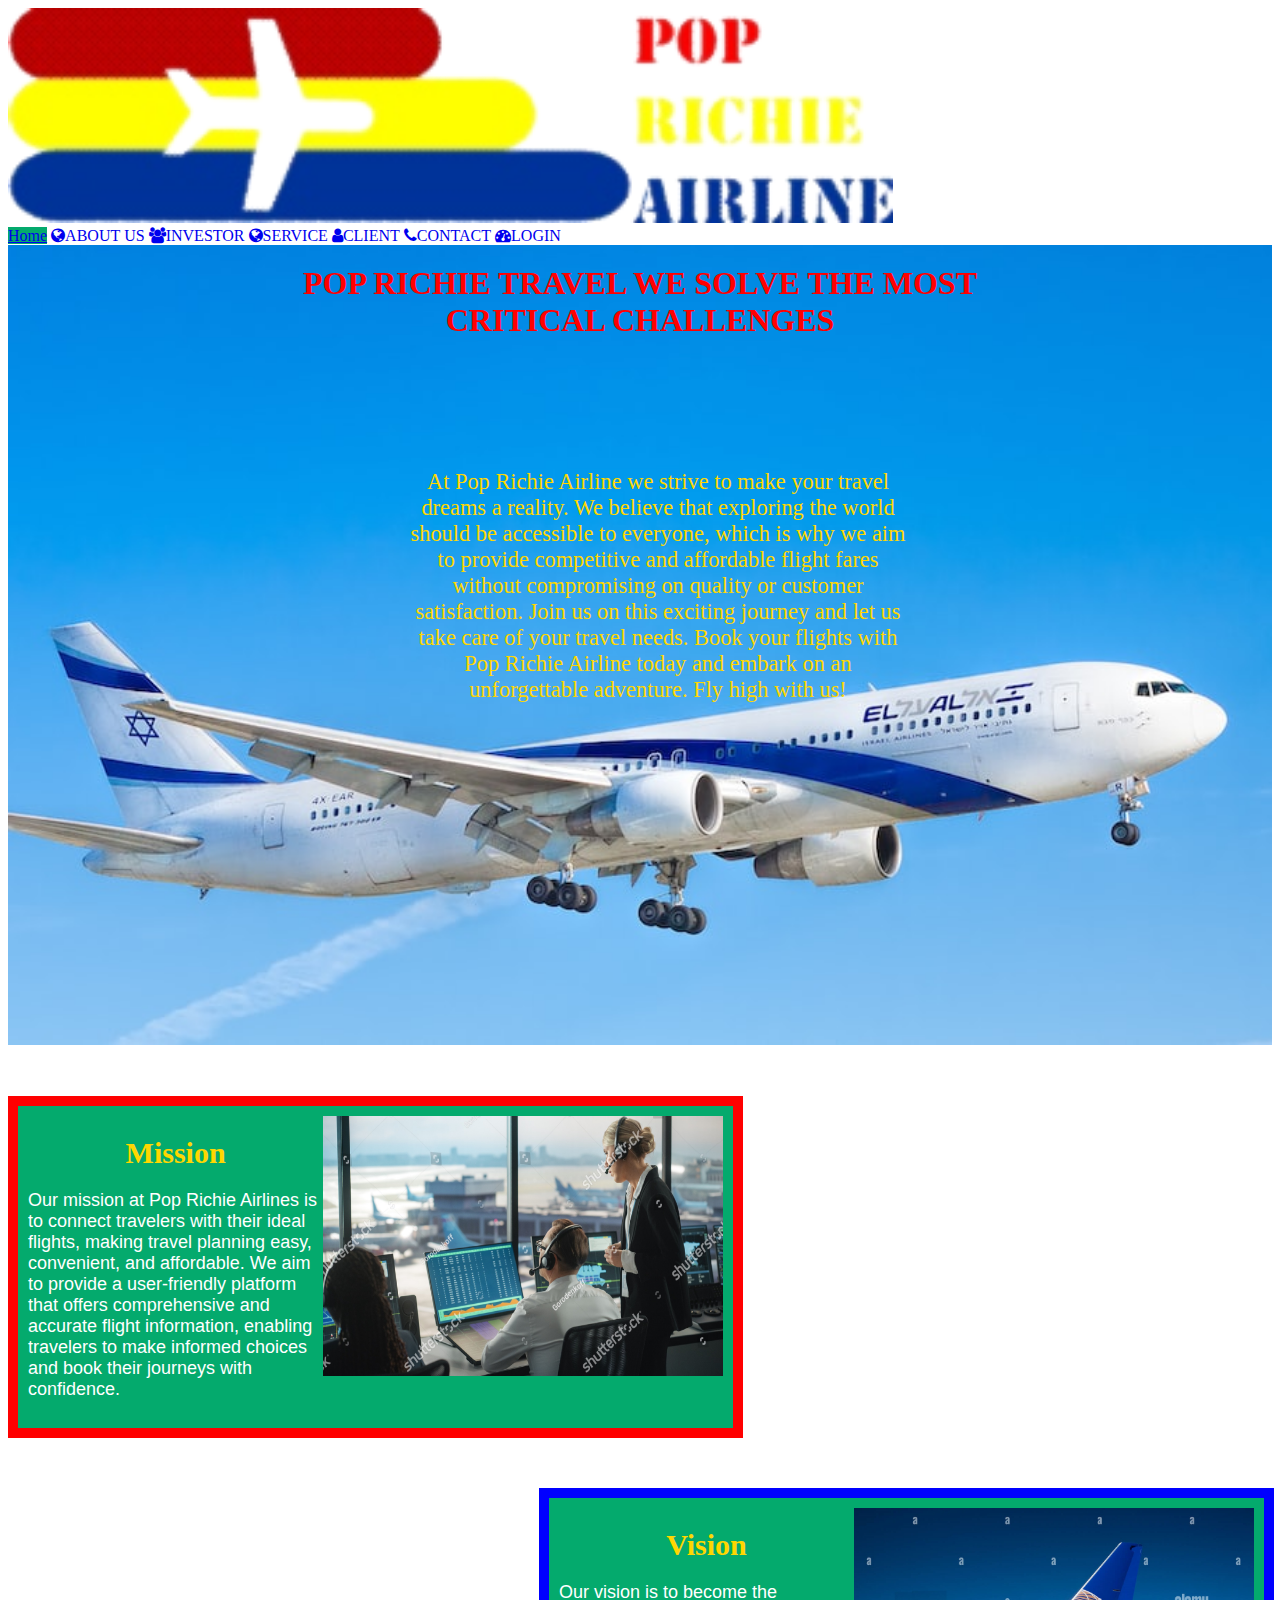
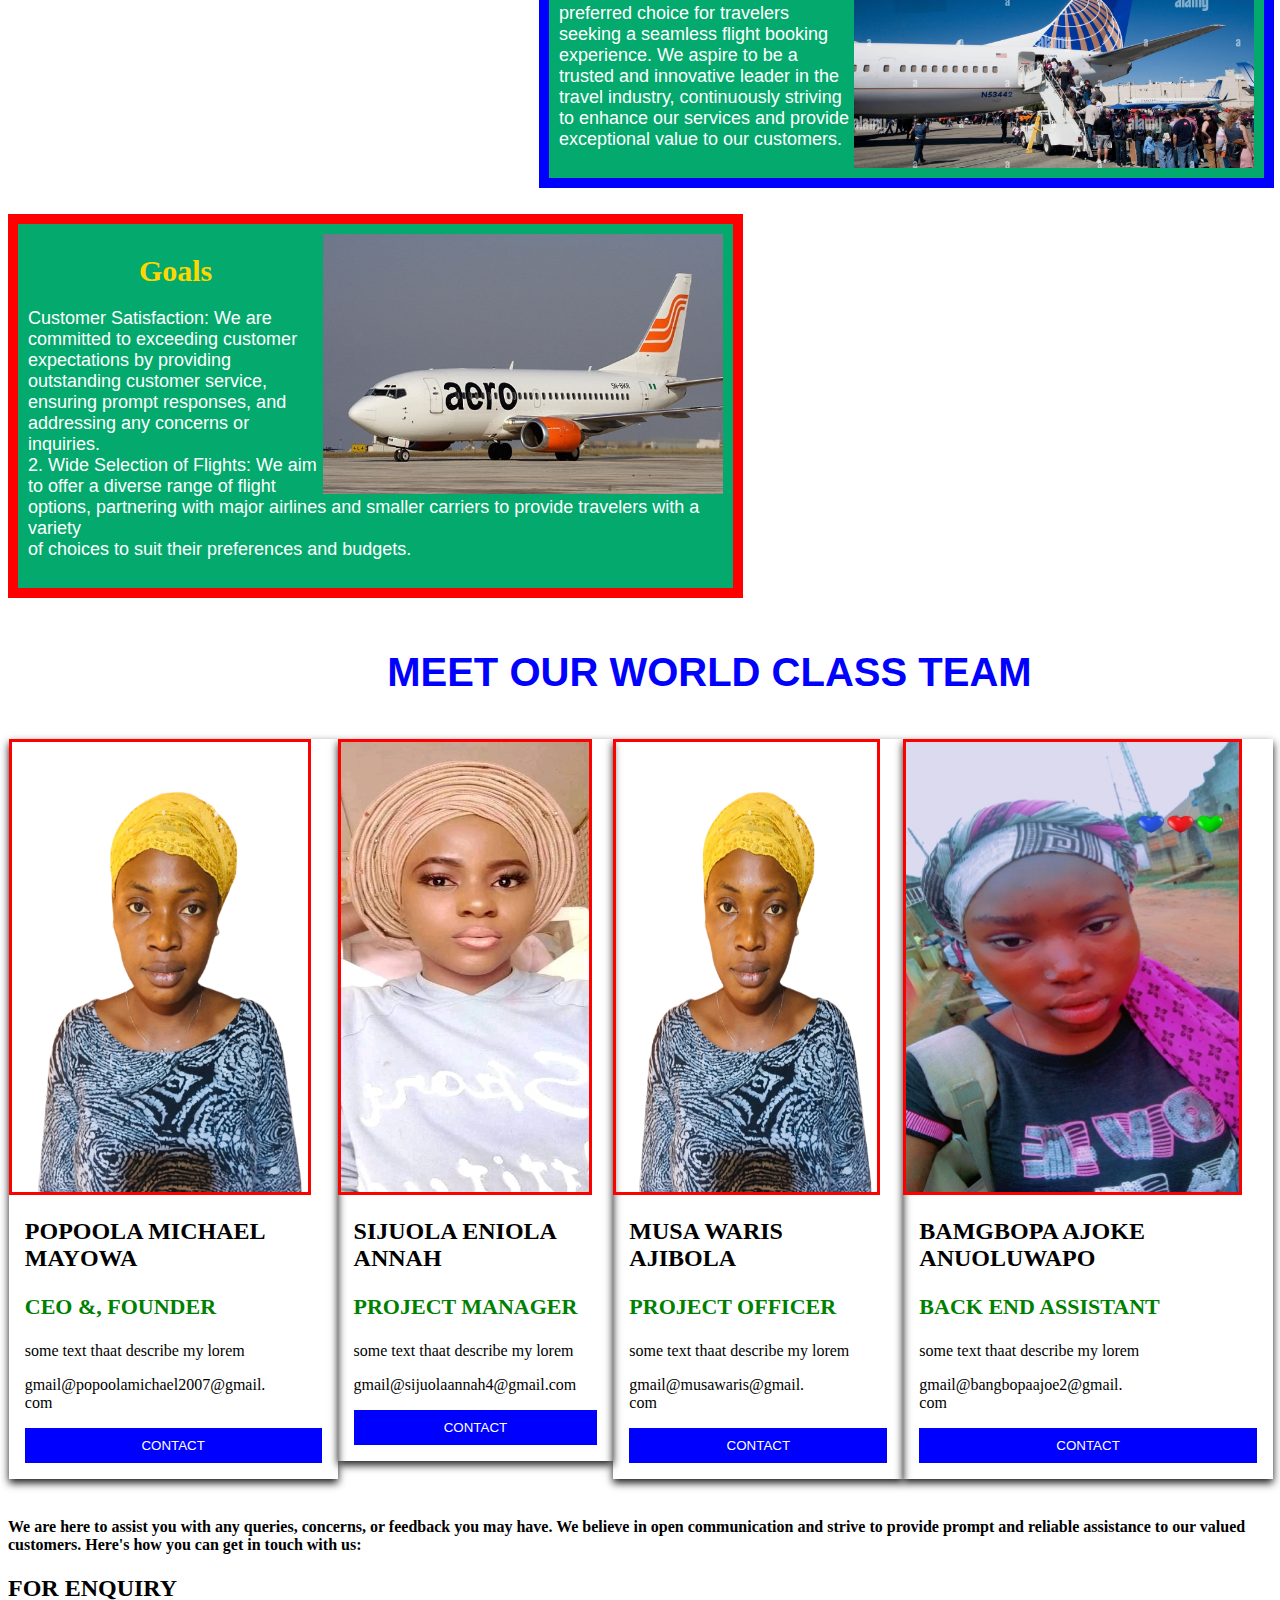
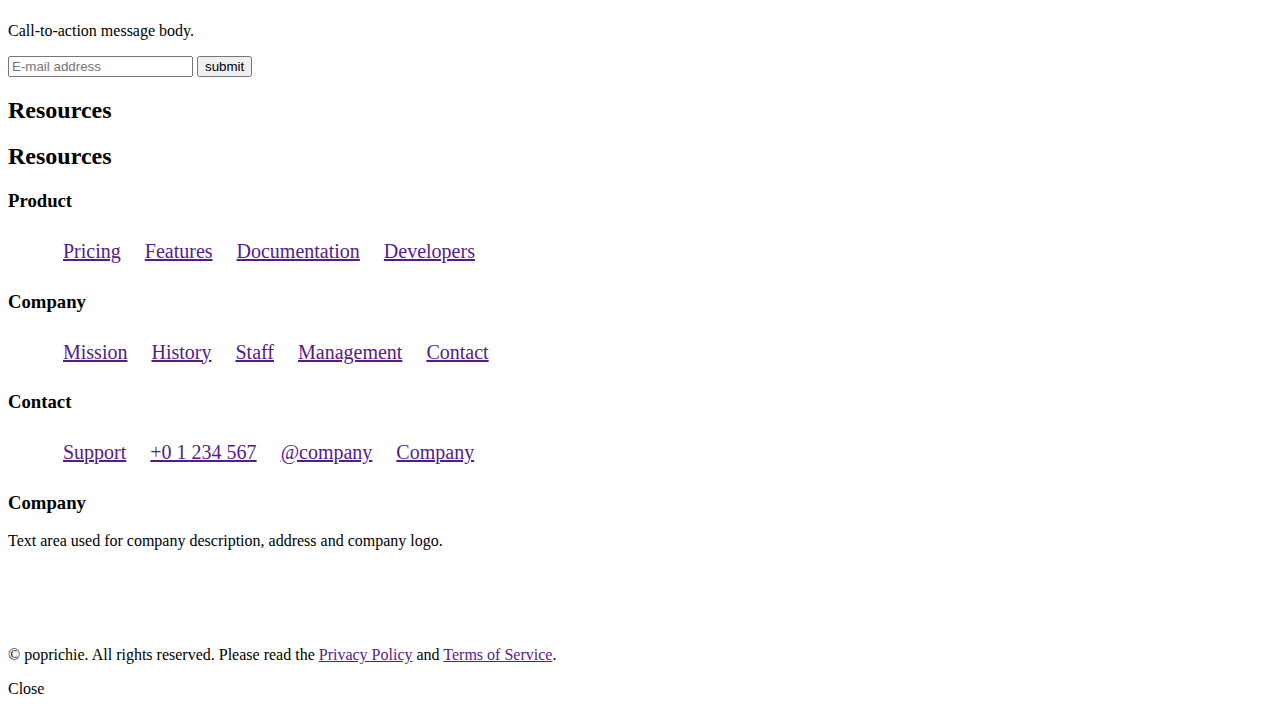
==== commit aaf7c580: "Add files via upload" ====
--- a/index.html
+++ b/index.html
@@ -17,7 +17,7 @@
 
 
   <div class="header1">
-<a href=""><img src="/image/logome.png" width="70%"></a>
+<a href=""><img src="image/logome.png" width="70%"></a>
     <div class="header-right">
       <a class="active" href="#home">Home</a>
       <a href="about.html"><i class="fa fa-globe">ABOUT US</i></a>
@@ -85,7 +85,7 @@
  <div class="row">
 <div class="column">
   <div class="card">
-    <img src="/image/iii.png" alt="jane" style="width: 90%;" class="imgs">
+    <img src="image/iii.png" alt="jane" style="width: 90%;" class="imgs">
     <div class="imagec">
 <h2>POPOOLA MICHAEL MAYOWA</h2>
 <p class="titles">CEO &AMP, FOUNDER</p>
@@ -103,7 +103,7 @@
  <div class="row">
   <div class="column">
     <div class="card">
-      <img src="/image/11.jpeg" alt="jane" style="width: 90%;" class="imgs">
+      <img src="./image/11.jpeg" alt="jane" style="width: 90%;" class="imgs">
       <div class="imagec">
   <h2>SIJUOLA ENIOLA ANNAH</h2>
   <p class="titles">PROJECT MANAGER</p>
@@ -120,7 +120,7 @@
    <div class="row">
     <div class="column">
       <div class="card">
-        <img src="/image/iii.png" alt="jane" style="width: 90%;" class="imgs">
+        <img src="image/iii.png" alt="jane" style="width: 90%;" class="imgs">
         <div class="imagec">
     <h2>MUSA WARIS AJIBOLA</h2>
     <p class="titles">PROJECT OFFICER</p>
@@ -136,7 +136,7 @@
      <div class="row">
       <div class="column">
         <div class="card">
-          <img src="/image/12.jpeg" alt="jane" style="width: 90%;" class="imgs">
+          <img src="image/12.jpeg" alt="jane" style="width: 90%;" class="imgs">
           <div class="imagec">
       <h2>BAMGBOPA AJOKE ANUOLUWAPO</h2>
       <p class="titles">BACK END ASSISTANT</p>
@@ -162,11 +162,11 @@
    
         <div id="footer"> 
           <section id="cta"> 
-              <h2>Call-to-action</h2> 
+              <h2>FOR ENQUIRY</h2> 
               <p>Call-to-action message body.</p> 
               <form> 
                   <input type="text" placeholder="E-mail address" /> 
-                  <input type="submit" value="Try now" /> 
+                  <input type="submit" value="submit" /> 
               </form> 
           </section> 
           <section id="resources"> 
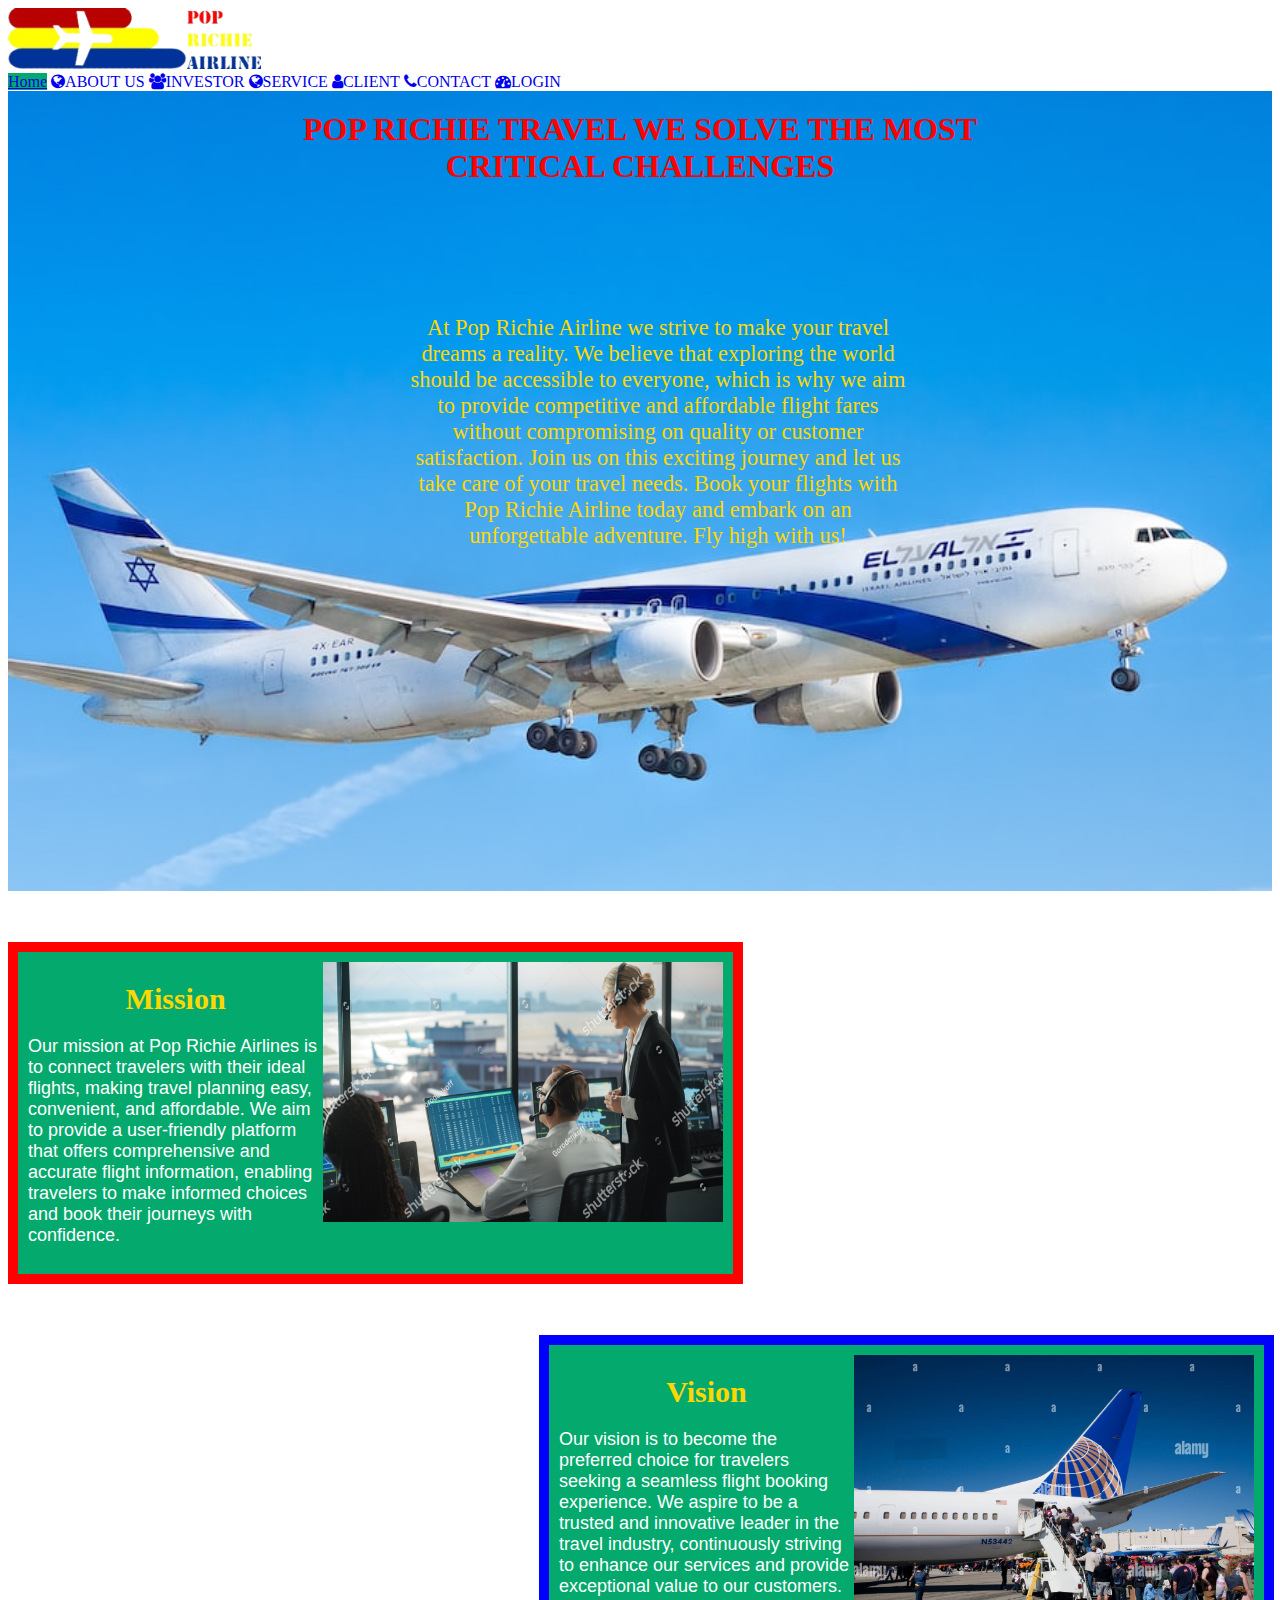
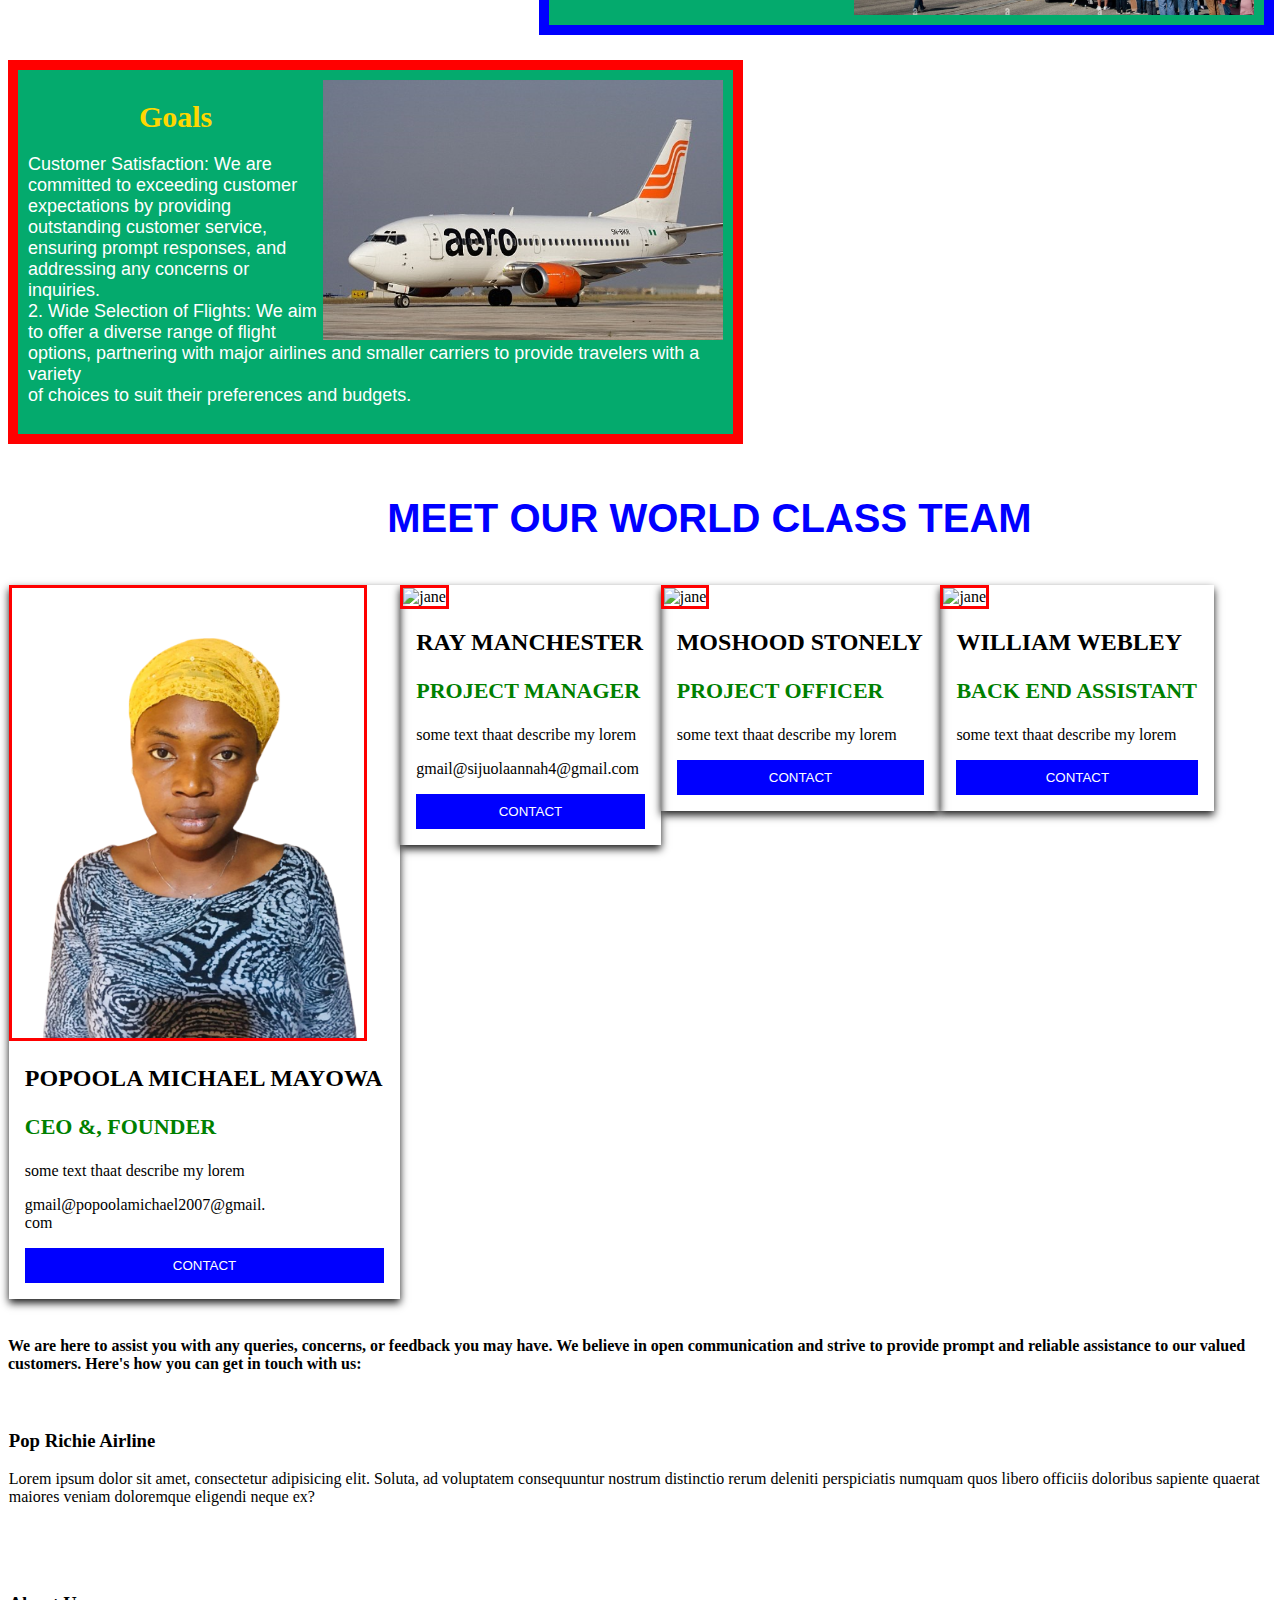
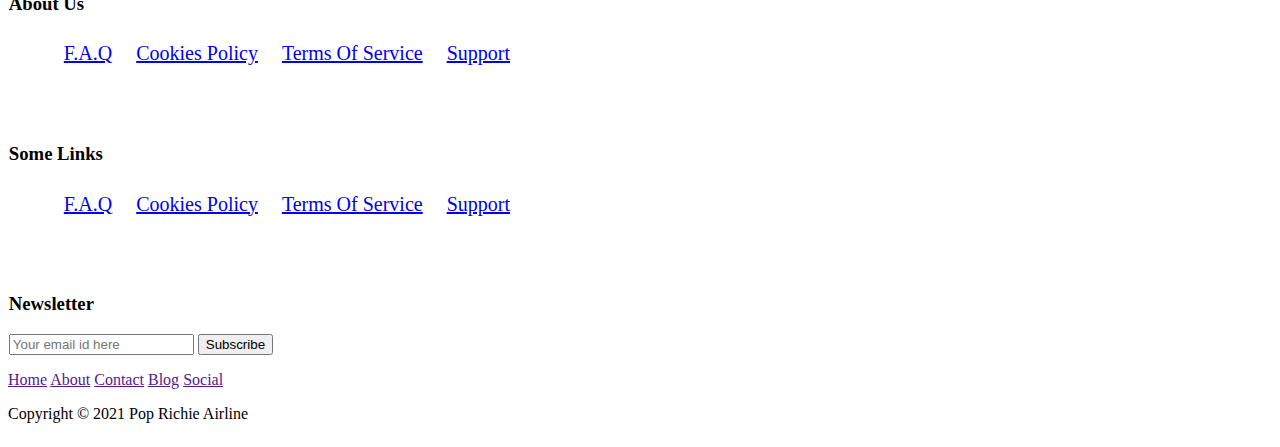
==== commit d720611b: "Add files via upload" ====
--- a/index.html
+++ b/index.html
@@ -17,7 +17,7 @@
 
 
   <div class="header1">
-<a href=""><img src="image/logome.png" width="70%"></a>
+<a href=""><img src="image/logome.png" width="20%"></a>
     <div class="header-right">
       <a class="active" href="#home">Home</a>
       <a href="about.html"><i class="fa fa-globe">ABOUT US</i></a>
@@ -103,9 +103,9 @@
  <div class="row">
   <div class="column">
     <div class="card">
-      <img src="./image/11.jpeg" alt="jane" style="width: 90%;" class="imgs">
+      <img src="./image/pic1.jpeg" alt="jane" style="width: 90%;" class="imgs">
       <div class="imagec">
-  <h2>SIJUOLA ENIOLA ANNAH</h2>
+  <h2>RAY MANCHESTER</h2>
   <p class="titles">PROJECT MANAGER</p>
   <p>some text thaat describe my lorem</p>
   <p>gmail@sijuolaannah4@gmail.com</p>
@@ -120,12 +120,11 @@
    <div class="row">
     <div class="column">
       <div class="card">
-        <img src="image/iii.png" alt="jane" style="width: 90%;" class="imgs">
+        <img src="image/pic2.jpg" alt="jane" style="width: 90%;" class="imgs">
         <div class="imagec">
-    <h2>MUSA WARIS AJIBOLA</h2>
+    <h2>MOSHOOD STONELY</h2>
     <p class="titles">PROJECT OFFICER</p>
     <p>some text thaat describe my lorem</p>
-    <p>gmail@musawaris@gmail.<br>com</p>
     <p><button class="buttons">CONTACT</button>
     </p>
         </div>
@@ -136,12 +135,11 @@
      <div class="row">
       <div class="column">
         <div class="card">
-          <img src="image/12.jpeg" alt="jane" style="width: 90%;" class="imgs">
+          <img src="image/pic3.jpg" alt="jane" style="width: 90%;" class="imgs">
           <div class="imagec">
-      <h2>BAMGBOPA AJOKE ANUOLUWAPO</h2>
+      <h2>WILLIAM WEBLEY</h2>
       <p class="titles">BACK END ASSISTANT</p>
       <p>some text thaat describe my lorem</p>
-      <p>gmail@bangbopaajoe2@gmail.<br>com</p>
       <p><button class="buttons">CONTACT</button>
       </p>
           </div>
@@ -158,91 +156,95 @@
         and reliable assistance to our valued customers. Here's how you can get in 
         touch with us: </h4>  
 
- 
-   
-        <div id="footer"> 
-          <section id="cta"> 
-              <h2>FOR ENQUIRY</h2> 
-              <p>Call-to-action message body.</p> 
-              <form> 
-                  <input type="text" placeholder="E-mail address" /> 
-                  <input type="submit" value="submit" /> 
-              </form> 
-          </section> 
-          <section id="resources"> 
-              <h2>Resources</h2> 
-              <div id="modules"> 
-                  <h2>Resources</h2> 
-                  <div class="module"> 
-                      <h3>Product</h3> 
-                      <ul> 
-                          <li><a href="">Pricing</a></li> 
-                          <li><a href="">Features</a></li> 
-                          <li><a href="">Documentation</a></li> 
-                          <li><a href="">Developers</a></li> 
-                      </ul> 
-                  </div> 
-                  <div class="module"> 
-                      <h3>Company</h3> 
-                      <ul> 
-                          <li><a href="">Mission</a></li> 
-                          <li><a href="">History</a></li> 
-                          <li><a href="">Staff</a></li> 
-                          <li><a href="">Management</a></li> 
-                          <li><a href="">Contact</a></li> 
-                      </ul> 
-                  </div> 
-                  <div class="module"> 
-                      <h3>Contact</h3> 
-                      <ul> 
-                          <li class="mail"><a href="">Support</a></li> 
-                          <li class="phone"><a href="">+0 1 234 567</a></li> 
-                          <li class="twitter"><a href="">@company</a></li> 
-                          <li class="facebook"><a href="">Company</a></li> 
-                      </ul> 
-                  </div> 
-                  <div class="module"> 
-                      <h3>Company</h3> 
-                      <p>Text area used for company description, address and company logo.</p> 
-                      <ul> 
-                          <li>Company <Address></Address> 123</li> 
-                          <li>1, Aladeyelu Street Oando Bus stop Ogun State</li> 
-                      </ul> 
-                  </div> 
-              </div> 
-          </section> 
-          <div id="signature" aria-hidden="true"></div> 
-          <footer id="legal"> 
-              <p>&copy; poprichie. All rights reserved. Please read the <a href="">Privacy Policy</a> and <a href="">Terms of Service</a>.</p> 
-          </footer> 
-      </div> 
-      <script>
-        /* Pre-document load */
-            /* Preload */
-            $("body").addClass("js"); 
-         
-        /* Post-document load */
-            $(document).ready(function(){ 
-                /* Events */
-                    $("#header").append("<div id='hamburger'>Menu</div>"); 
-                    $("#hamburger").click(function(event){ 
-                        $("#hamburger").toggleClass("active"); 
-                        $("#navigation").toggleClass("active"); 
-                        $("#close").toggleClass("active"); 
-                        event.preventDefault(); 
-                    }); 
-                    $("body").append("<div id='close'>Close</div>"); 
-                    $("#close").click(function(event){ 
-                        $("#hamburger").removeClass("active"); 
-                        $("#navigation").removeClass("active"); 
-                        $("#close").removeClass("active"); 
-                        event.preventDefault(); 
-                    }); 
-                    $("#page > ul > li > a").click(function(event){ 
-                        $("#splash").toggle(); 
-                        event.preventDefault(); 
-                    }); 
-            }); 
-        </script>
+
+
+        </footer>
+
+        <footer>
+          <div class="row primary">
+            <div class="column about">
+          
+            <h3>Pop Richie Airline</h3>
+          
+             <p>
+               Lorem ipsum dolor sit amet, consectetur adipisicing elit. Soluta, ad voluptatem 
+               consequuntur nostrum distinctio rerum deleniti perspiciatis numquam quos libero 
+               officiis doloribus sapiente quaerat maiores veniam doloremque eligendi neque ex?
+            </p>
+          
+            <div class="social">
+              <i class="fa-brands fa-facebook-square"></i>
+              <i class="fa-brands fa-instagram-square"></i>
+              <i class="fa-brands fa-twitter-square"></i>
+              <i class="fa-brands fa-youtube-square"></i>
+              <i class="fa-brands fa-whatsapp-square"></i>
+            </div>
+          </div>
+          
+          <div class="column links">
+          <h3>About Us</h3>
+          
+           <ul>
+          
+            <li>
+             <a href="#faq">F.A.Q</a>
+            </li>
+            <li>
+             <a href="#cookies-policy">Cookies Policy</a>
+            </li>
+            <li>
+             <a href="#terms-of-services">Terms Of Service</a>
+            </li>
+            <li>
+             <a href="#support">Support</a>
+            </li>
+           </ul>
+          
+          </div>
+          
+          
+          <div class="column links">
+            <h3>Some Links</h3>
+             <ul>
+              <li>
+               <a href="#faq">F.A.Q</a>
+              </li>
+              <li>
+               <a href="#cookies-policy">Cookies Policy</a>
+              </li>
+              <li>
+              <a href="#terms-of-services">Terms Of Service</a>
+              </li>
+              <li>
+              <a href="#support">Support</a>
+              </li>
+            </ul>
+          </div>
+          
+          <div class="column subscribe">
+           <h3>Newsletter</h3>
+            <div>
+             <input type="email" placeholder="Your email id here" />
+             <button>Subscribe</button>
+            </div>
+          
+          </div>
+          
+          </div>
+          
+          <div class="row copyright">
+            <div class="footer-menu">
+          
+            <a href="">Home</a>
+            <a href="">About</a>
+            <a href="">Contact</a>
+            <a href="">Blog</a>
+            <a href="">Social</a>
+          
+            </div>
+             <p>Copyright &copy; 2021 Pop Richie Airline</p>
+          </div>
+          </footer>
+          
 </body>
 </html>